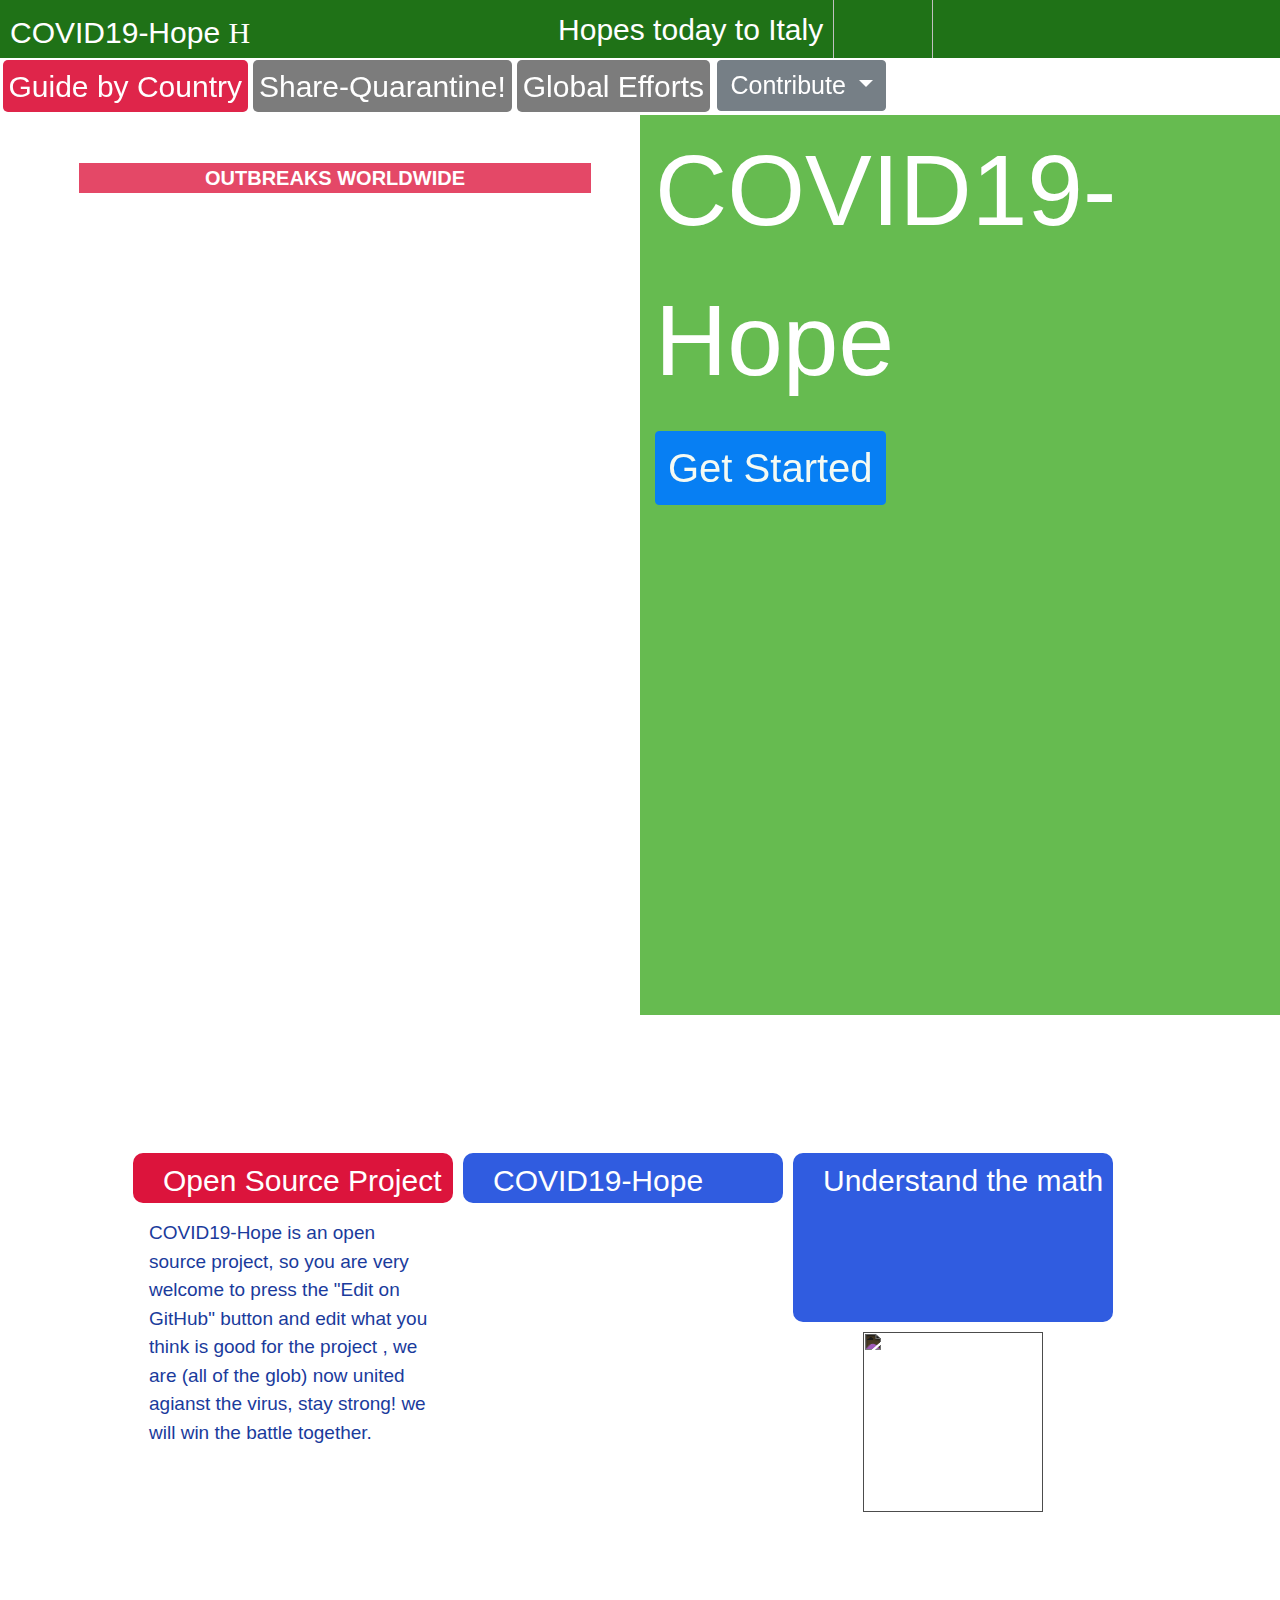
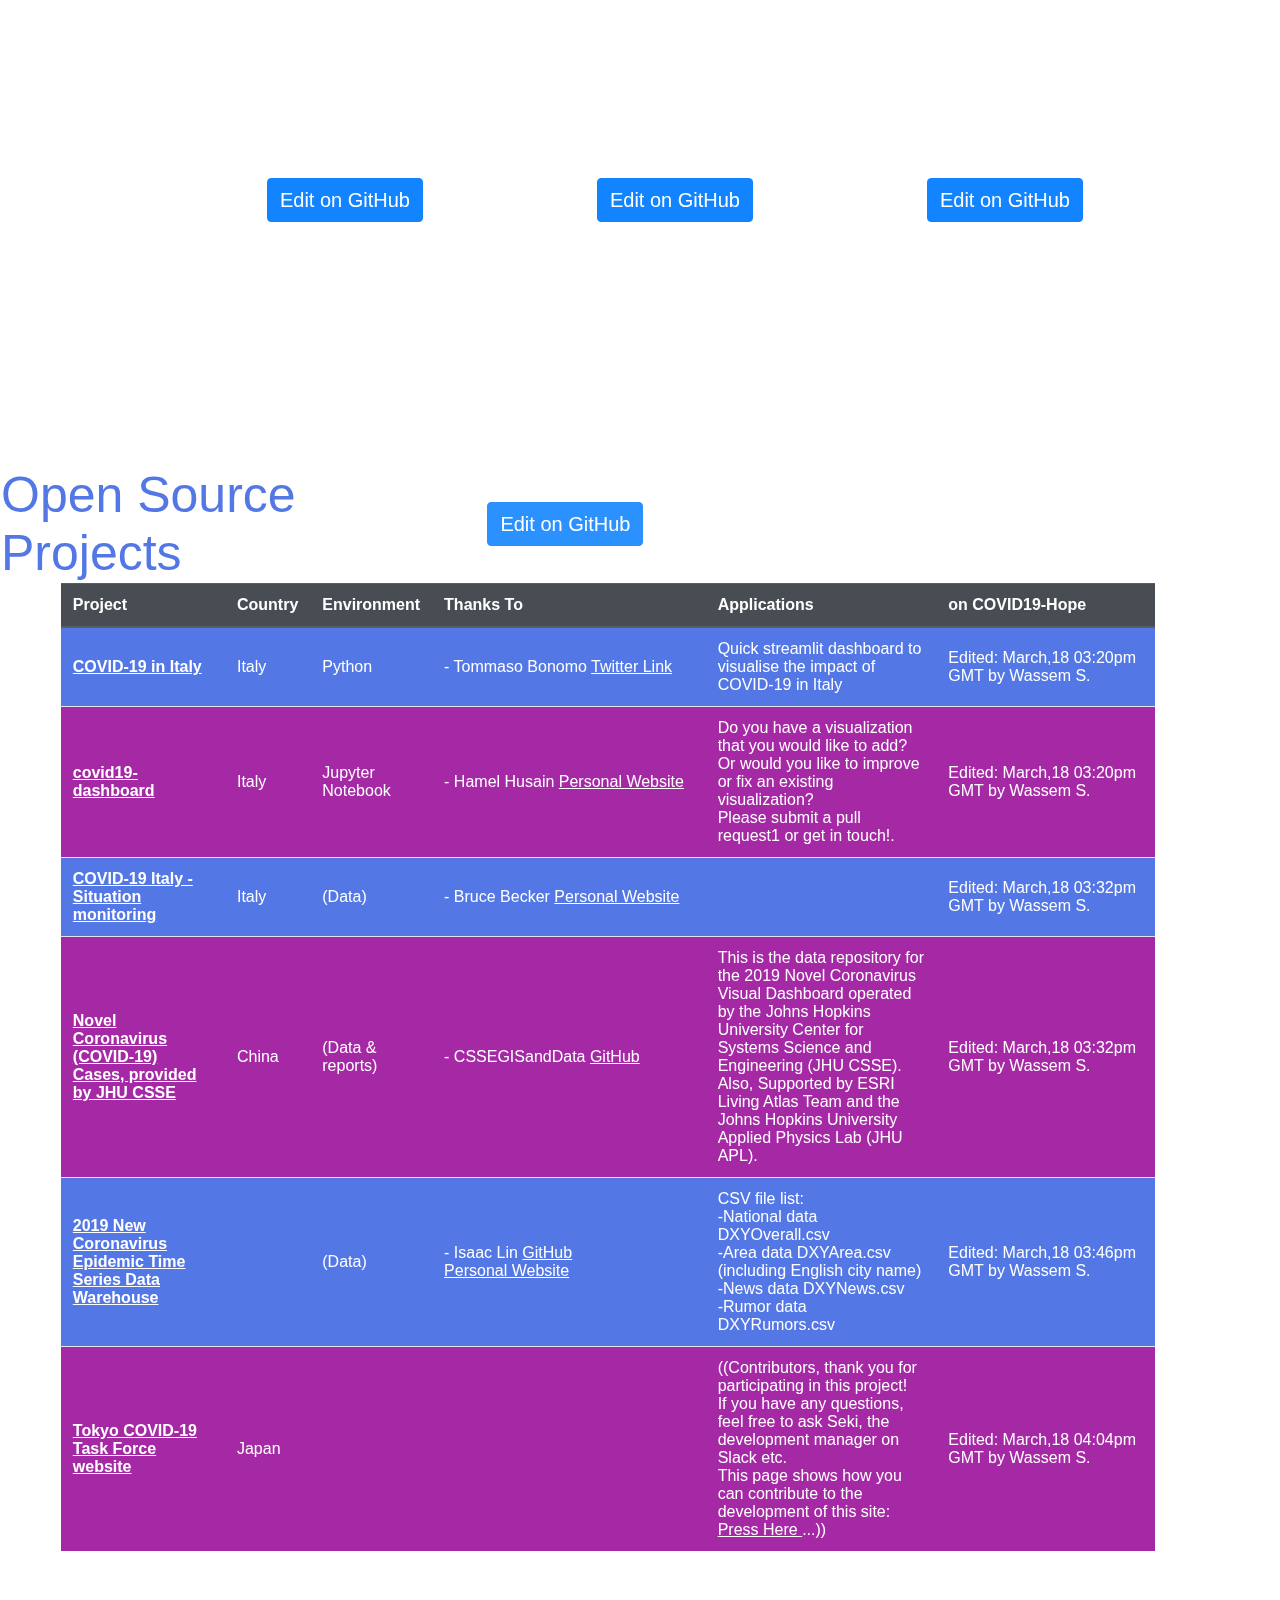
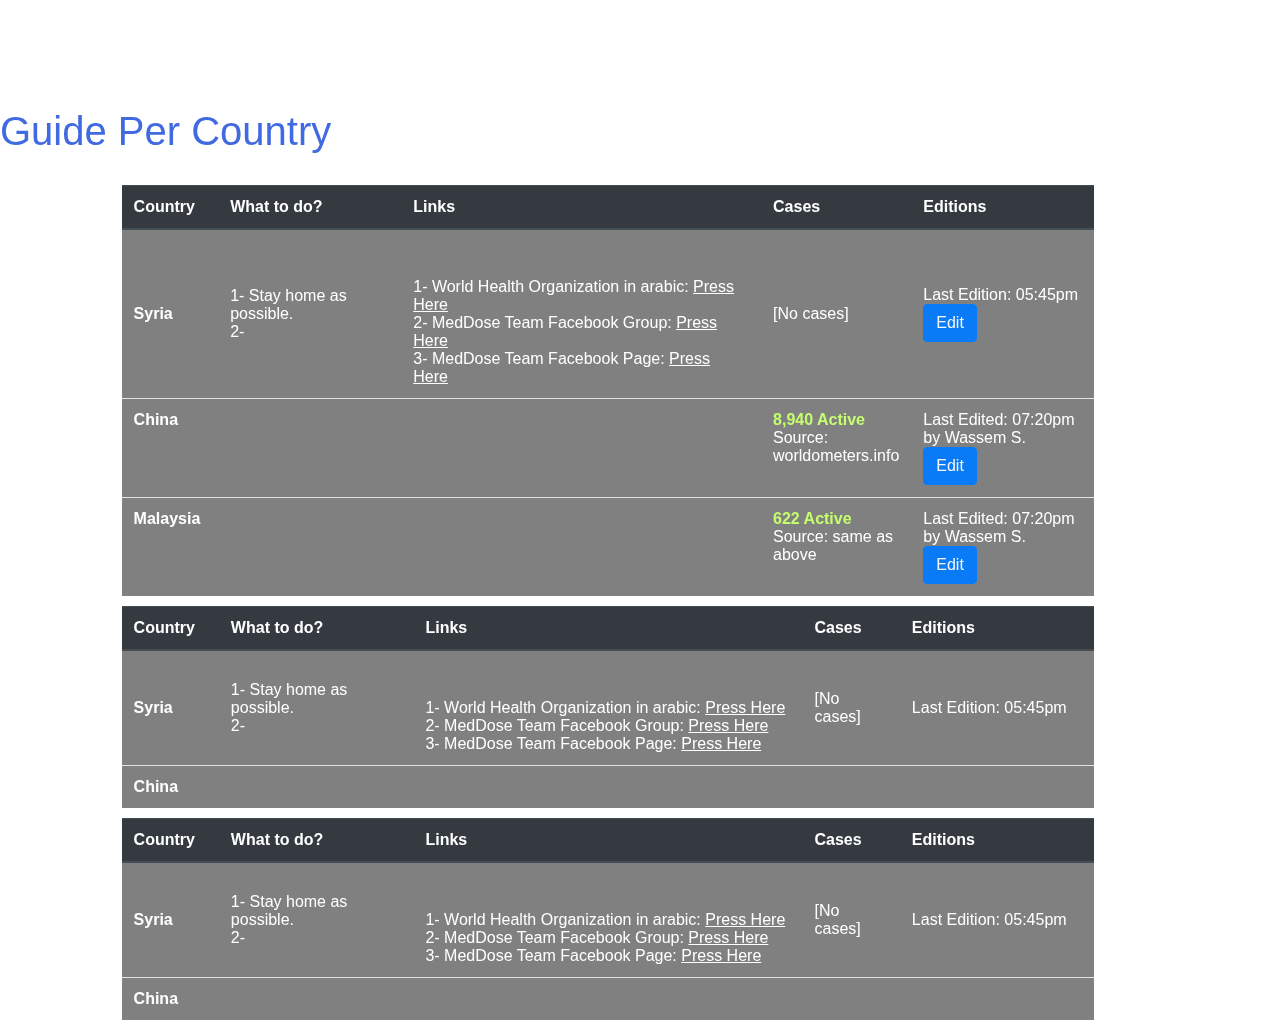
==== index.htm @ 485c4c43 "Add files via upload" ====
<link rel="stylesheet" href="./font/css/leCafeTech2.css">
<script src="https://ajax.googleapis.com/ajax/libs/jquery/1.12.4/jquery.min.js"></script>
<!-- Latest compiled and minified CSS -->
<link rel="stylesheet" href="https://stackpath.bootstrapcdn.com/bootstrap/4.3.1/css/bootstrap.min.css" integrity="sha384-ggOyR0iXCbMQv3Xipma34MD+dH/1fQ784/j6cY/iJTQUOhcWr7x9JvoRxT2MZw1T" crossorigin="anonymous">
<script src="https://code.jquery.com/jquery-3.3.1.slim.min.js" integrity="sha384-q8i/X+965DzO0rT7abK41JStQIAqVgRVzpbzo5smXKp4YfRvH+8abtTE1Pi6jizo" crossorigin="anonymous"></script>
<script src="https://cdnjs.cloudflare.com/ajax/libs/popper.js/1.14.7/umd/popper.min.js" integrity="sha384-UO2eT0CpHqdSJQ6hJty5KVphtPhzWj9WO1clHTMGa3JDZwrnQq4sF86dIHNDz0W1" crossorigin="anonymous"></script>
<script src="https://stackpath.bootstrapcdn.com/bootstrap/4.3.1/js/bootstrap.min.js" integrity="sha384-JjSmVgyd0p3pXB1rRibZUAYoIIy6OrQ6VrjIEaFf/nJGzIxFDsf4x0xIM+B07jRM" crossorigin="anonymous"></script>

<link rel="stylesheet" href="./style.css">

<body>
  <div id="navBar">
    <p id="headline">COVID19-Hope <span style="font-family: leCafeTech2;">H</span> </p>
    <span id="pray">Hopes today to Italy <img id="flag" src="./italy-flag.jpg" alt=""></span>
  </div>
  <div id="navBar2">
      <a href="#guide"><button class="hope-btn navbtn-logo" style="background-color:crimson">Guide by Country</button></a><!--
      <div class="dropdown" style="width:fit-content; margin: none; padding: none; float: left; margin-left: 5px; margin-top: 2px">
        <button style="margin: 0px" class="btn btn-important dropdown-toggle" type="button" id="dropdownMenuButton" data-toggle="dropdown" aria-haspopup="true" aria-expanded="false">
          Guide by Country
        </button>
        <div class="dropdown-menu" aria-labelledby="dropdownMenuButton">
          <a class="dropdown-item" href="#guide">Asia</a>
          <a class="dropdown-item" href="#europe">Europe</a>
          <a class="dropdown-item" href="#africa">Africa</a>
          <a class="dropdown-item" href="#">S. America</a>
          <a class="dropdown-item" href="#">N. America</a>
          <a class="dropdown-item" href="#">Australia</a>
        </div>
      </div>-->
      <template>
        <p id="logo1" style="font-family: leCafeTech2; font-size: 100px; margin-bottom: -20px">H</p>
      </template>
      <a href="#open-source-prjs"><button class="hope-btn navbtn-logo">
        Share-Quarantine!
      </button></a>
      <a href="#open-source-prjs"><button class="hope-btn navbtn-logo">
        Global Efforts
      </button></a><!--
      <div class="dropdown" style="width:fit-content; margin: none; padding: none; float:left; margin-left: 5px; margin-top: 2px">
        <button class="btn btn-secondary dropdown-toggle" type="button" id="dropdownMenuButton" data-toggle="dropdown" aria-haspopup="true" aria-expanded="false">
          Global Efforts
        </button>
        <div class="dropdown-menu" aria-labelledby="dropdownMenuButton">
          <a class="dropdown-item" href="#open-source-prjs">Open Source Projects</a>
          <a class="dropdown-item" href="#">Thanks!</a>
          <a class="dropdown-item" href="#">Hounor List of this project</a>
          <a class="dropdown-item" href="#">Tell us yours</a>
        </div>
      </div>-->
      
      <div class="dropdown" style="width:fit-content; margin: none; padding: none; float:left; margin-left: 5px; margin-top: 2px">
        <button class="btn btn-secondary dropdown-toggle navbtn-logo" type="button" id="dropdownMenuButton" data-toggle="dropdown" aria-haspopup="true" aria-expanded="false">
          Contribute
        </button>
        <div class="dropdown-menu" aria-labelledby="dropdownMenuButton">
          <a class="dropdown-item" href="#">Volunteering</a>
          <a class="dropdown-item" href="#">Send Your Story</a>
          <a class="dropdown-item" href="#">Get an Intrveiw</a>
          <a class="dropdown-item" href="#">Design Your Contribution!</a>
        </div>
      </div>
    </div>

  <div id="intro" style="overflow-y: hidden;" class="container">
    <div class="row" style="width: 100vw; margin: 0px; padding: 0px; min-height: 100vh">
      <div id="intro1" class="col-lg-6 col-12" style="overflow: hidden;">
        <br><br>
        <div id="outbreak">
          <p id="outbreak-header">OUTBREAKS WORLDWIDE</p>
          <div id="outbreak-body">
          </div>
        </div>
      </div>
      <div id="intro2" class="col-lg-6 col-12" style="position: relative; background-color: rgba(48, 163, 19, 0.74); height: 100vh">
        <p style="font-size: 100px;">COVID19-Hope</p>
        <a href="#mainTable"><button id="btn-get-started" class="btn btn-primary btn-get-started">Get Started</button></a>
      </div>
    </div>
  </div>

  <div style="min-height: 100vh; width: 100vw; padding-top: 1.2in; display: grid" id="mainTable">
        <div id="mn-row" class="row" style="width: 100vw; margin-left: 10vw; padding-top: 2vh; height: 90%">
          
          <div id="hope" style="margin: 5px" class="col col-lg-3 col-10">
            <div id="hope-header" style="background-color: crimson;">
              <span>Open Source Project</span>
            </div>
            <p class="hope-content">
              COVID19-Hope is an open source project, so you are very welcome to press the "Edit on GitHub" 
              button and edit what you think is good for the project
              , we are (all of the glob) now united agianst the virus, stay strong! we will win the battle together.
             </p>
            <a style="position: absolute; bottom: 10px; right: 30px" target="_blank" href="https://github.com/WaseemSSaeed/covid19-hope/blob/master/index.htm">
              <button class="btn btn-primary" style="font-size: 20px;">Edit on GitHub</button>
            </a>
          </div>
          
          <div id="hope" style="margin: 5px" class="col col-lg-3 col-10">
            <div id="hope-header">
              <span>COVID19-Hope</span>
            </div>
            <iframe class="hope-img" width="90%" height="180px" style="margin-left: 5%; margin-top: 10px" src="https://www.youtube.com/embed/mOV1aBVYKGA" frameborder="0"
            allow="accelerometer; autoplay; encrypted-media; gyroscope; picture-in-picture" allowfullscreen></iframe>
            <p class="hope-content" id="hc-about">
              <script src="./loads/content-about.js"></script>
            </p>
            <a style="position: absolute; bottom: 10px; right: 30px" target="_blank" href="https://github.com/WaseemSSaeed/covid19-hope/blob/master/loads/content-about.js">
              <button class="btn btn-primary" style="font-size: 20px;">Edit on GitHub</button>
            </a>
          </div>
          
          <div id="hope" style="margin: 5px; display: grid" class="col col-lg-3 col-10">
            <div id="hope-header">
              <span>Understand the math</span>
            </div>
            <img class="hope-img" src="./img/worldometers_graph.PNG" style="filter:invert(90%); height: 180px; margin: auto; margin-top: 10px" alt="">
            <p class="hope-content" style="padding-bottom: 50px;">
              <script src="./loads/hope-content-math.js"></script>
              </p>
            <a style="position: absolute; bottom: 10px; right: 30px" target="_blank" href="https://github.com/WaseemSSaeed/covid19-hope/blob/master/loads/hope-content-math.js">
              <button class="btn btn-primary" style="font-size: 20px;">Edit on GitHub</button>
            </a>
          </div>

        </div>
        <!--
        <div id="soon">
          <span style="line-height: 100px">COVID19-Hope&nbsp;&nbsp;<span style="font-family: leCafeTech2; display:inline">H</span></span>
          <span>going online within the next 48 hours</span>
        </div>-->
  </div>

  
  <div id="open-source-prjs" style="position: relative; margin-top: 0px; padding: 0px; padding-top: 150px; min-height: 100vh; display: grid; z-index: 1">
    <table>
      <tr>
        <td>
          <span style="font-size: 50px; color: royalblue; margin-bottom: -100px">Open Source Projects</span>
        </td>
        <td style="width: 60%;">
          <a style="float:left" href="https://github.com/WaseemSSaeed/covid19-hope/blob/master/index.htm">
            <button class="btn btn-primary" style="font-size: 20px;">Edit on GitHub</button>
          </a>
        </td>
      </tr>
    </table>

    <div id="tPrjs">
      <table id="prjs" class="table" style="width: 90%; margin: auto; background-color:grey; margin-top: 0px">
        <thead class="thead-dark">
          <tr>
            <th scope="col">Project</th>
            <th scope="col">Country</th>
            <th scope="col">Environment</th>
            <th scope="col">Thanks To</th>
            <th scope="col">Applications</th>
            <th scope="col">on COVID19-Hope</th>
          </tr>
        </thead>
        <tbody style="color: white; z-index: 10">
          <tr id="Tommaso-Bonomo" style="background-color: royalblue">
            <th scope="row" style="width: 15%; vertical-align: middle">
              <a href="https://github.com/tommasobonomo/covid19-italy" target="_blank">
                COVID-19 in Italy
              </a>
            </th>
            <td style="vertical-align: middle;">
              Italy
            </td>
            <td style="vertical-align: middle; width: 5%">
              Python
            </td>
            <td style="width: 25%; vertical-align:middle">
              - Tommaso Bonomo <a target="_blank" href="https://twitter.com/tommybonomo">Twitter Link</a><br>
            </td>
            <td style="vertical-align: middle;">Quick streamlit dashboard to visualise the impact of COVID-19 in Italy
            </td>
            <td style="vertical-align: middle; width: 20%">
              Edited: March,18 03:20pm GMT by Wassem S.
              <br>
            </td>
          </tr>
          <!--=====================================================================================-->
          <tr id="covid19-dashboard" style="background-color:rgb(156, 18, 156)">
            <th scope="row" style="width: 10%; vertical-align: middle">
              <a href="https://github.com/machine-learning-apps/covid19-dashboard" target="_blank">
                covid19-dashboard
              </a>
            </th>
            <td style="vertical-align: middle;">Italy</td>
            <td style="vertical-align: middle">
              Jupyter Notebook
            </td>
            <td style="vertical-align:middle">
              - Hamel Husain <a target="_blank" href="http://hamel.io/">Personal Website</a><br>
            </td>
            <td style="vertical-align: middle;">
              Do you have a visualization that you would like to add? Or would you like to improve or fix an existing visualization?
              <br>Please submit a pull request1 or get in touch!.
            </td>
            <td style="vertical-align: middle; width: 20%">
              Edited: March,18 03:20pm GMT by Wassem S.
              <br>
            </td>
          </tr>
          <!--=====================================================================================-->
          <tr id="covid19-dashboard" style="background-color:royalblue">
            <th scope="row" style="width: 10%; vertical-align: middle">
              <a href="https://github.com/pcm-dpc/COVID-19" target="_blank">
                COVID-19 Italy - Situation monitoring
              </a>
            </th>
            <td style="vertical-align: middle;">Italy</td>
            <td style="vertical-align: middle">
              (Data)
            </td>
            <td style="vertical-align:middle">
              - Bruce Becker <a target="_blank" href="https://brucellino.github.io/">Personal Website</a><br>
            </td>
            <td style="vertical-align: middle;">
              
            </td>
            <td style="vertical-align: middle; width: 20%">
              Edited: March,18 03:32pm GMT by Wassem S.
              <br>
            </td>
          </tr>
          <!--=====================================================================================-->
          <tr id="covid19-dashboard" style="background-color:rgb(156, 18, 156)">
            <th scope="row" style="width: 10%; vertical-align: middle">
              <a href="https://github.com/CSSEGISandData/COVID-19" target="_blank">
                Novel Coronavirus (COVID-19) Cases, provided by JHU CSSE
              </a>
            </th>
            <td style="vertical-align: middle;">
              China
            </td>
            <td style="vertical-align: middle">
              (Data & reports)
            </td>
            <td style="vertical-align:middle">
              - CSSEGISandData <a target="_blank" href="https://github.com/CSSEGISandData">GitHub</a><br>
            </td>
            <td style="vertical-align: middle;">
              This is the data repository for the 2019 Novel Coronavirus Visual Dashboard operated by the
              Johns Hopkins University Center for Systems Science and Engineering (JHU CSSE).
              <br>Also, Supported by ESRI Living Atlas Team and the Johns Hopkins University Applied Physics Lab (JHU APL).
            </td>
            <td style="vertical-align: middle; width: 20%">
              Edited: March,18 03:32pm GMT by Wassem S.
              <br>
            </td>
          </tr>

          <!--=====================================================================================-->
          <tr id="covid19-dashboard" style="background-color: royalblue">
            <th scope="row" style="width: 10%; vertical-align: middle">
              <a href="https://github.com/BlankerL/DXY-COVID-19-Data" target="_blank">
                2019 New Coronavirus Epidemic Time Series Data Warehouse
              </a>
            </th>
            <td style="vertical-align: middle;">
              
            </td>
            <td style="vertical-align: middle">
              (Data)
            </td>
            <td style="vertical-align:middle">
              - Isaac Lin <a target="_blank" href="https://github.com/BlankerL">GitHub</a><br>
              <a target="_blank" href="https://isaaclin.cn/">Personal Website</a>
            </td>
            <td style="vertical-align: middle;">
              CSV file list:<br>
              -National data DXYOverall.csv<br>
              -Area data DXYArea.csv (including English city name)<br>
              -News data DXYNews.csv<br>
              -Rumor data DXYRumors.csv<br>
            </td>
            <td style="vertical-align: middle; width: 20%">
              Edited: March,18 03:46pm GMT by Wassem S.
              <br>
            </td>
          </tr>

          <!--=====================================================================================-->
          <tr id="covid19-dashboard" style="background-color: rgb(156, 18, 156)">
            <th scope="row" style="width: 10%; vertical-align: middle">
              <a href="https://github.com/tokyo-metropolitan-gov/covid19/blob/development/README_EN.md" target="_blank">
                Tokyo COVID-19 Task Force website
              </a>
            </th>
            <td style="vertical-align: middle;">
              Japan
            </td>
            <td style="vertical-align: middle">
              
            </td>
            <td style="vertical-align:middle">
              
            </td>
            <td style="vertical-align: middle;">
              ((Contributors, thank you for participating in this project!
              <br>If you have any questions, feel free to ask Seki, the development manager on Slack etc.
              <br>This page shows how you can contribute to the development of this site: <a href="https://github.com/tokyo-metropolitan-gov/covid19/blob/development/.github/CONTRIBUTING_EN.md" target="_blank">
                Press Here
              </a>...))
            </td>
            <td style="vertical-align: middle; width: 20%">
              Edited: March,18 04:04pm GMT by Wassem S.
              <br>
            </td>
          </tr>
        </tbody>
      </table>
    </div>
    
  </div>

  <div id="guide" style="position: relative; margin-top: 0px; padding: 0px; padding-top: 150px; height: 100vh; display: grid; z-index: 1">
    <span style="font-size: 40px; color: royalblue">Guide Per Country</span><br>
    <div id="tGuide">
      <table id="asia" class="table" style="width: 80%; margin: auto; background-color:grey; margin-bottom: 10px">
        <thead class="thead-dark">
          <tr>
            <th scope="col">Country</th>
            <th scope="col">What to do?</th>
            <th scope="col">Links</th>
            <th scope="col">Cases</th>
            <th scope="col">Editions</th>
          </tr>
        </thead>
        <tbody style="color: white; z-index: 10">
          <tr id="syria">
            <th scope="row" style="width: 10%; vertical-align: middle">Syria</th>
            <td style="vertical-align: middle; width: 20%">
              1- Stay home as possible.<br>
              2- 
            </td>
            <td style="width: 40%;"><br><br>
              1- World Health Organization in arabic: <a target="_blank" href="https://www.who.int/ar">Press Here</a><br>
              2- MedDose Team Facebook Group: <a target="_blank" href="https://facebook.com/groups/206948352678186">Press Here</a><br>
              3- MedDose Team Facebook Page: <a target="_blank" href="https://facebook.com/medicine.pharma.dentist/">Press Here</a><br>
            </td>
            <td style="vertical-align: middle;">[No cases]</td>
            <td style="vertical-align: middle; width: 20%">
              Last Edition: 05:45pm
              <br>
              <a href="https://github.com/WaseemSSaeed/covid19-hope/blob/master/index.htm"><button class="btn btn-primary">Edit</button></a>
            </td>
          </tr>
          <tr id="china">
            <th scope="row">China</th>
            <td></td>
            <td></td>
            <td>
              <span style="font-weight: bold; color:rgb(196, 253, 109)"> 8,940	Active</span><br>
              Source: worldometers.info
            </td>
            <td>
              Last Edited: 07:20pm<br>
              by Wassem S.<br>
              <a href="https://github.com/WaseemSSaeed/covid19-hope/blob/master/index.htm"><button class="btn btn-primary">Edit</button></a>
            </td>
          </tr>
          <tr id="malaysia">
            <th scope="row">Malaysia</th>
            <td></td>
            <td></td>
            <td>
              <span style="font-weight: bold; color:rgb(196, 253, 109)"> 622	Active</span><br>
              Source: same as above
            </td>
            <td>
              Last Edited: 07:20pm<br>
              by Wassem S.<br>
              <a href="https://github.com/WaseemSSaeed/covid19-hope/blob/master/index.htm"><button class="btn btn-primary">Edit</button></a>
            </td>
          </tr>
        </tbody>
      </table>

      <table id="africa" class="table" style="width: 80%; margin: auto; margin-top: 0px; background-color:grey; margin-bottom: 10px">
        <thead class="thead-dark">
          <tr>
            <th scope="col">Country</th>
            <th scope="col">What to do?</th>
            <th scope="col">Links</th>
            <th scope="col">Cases</th>
            <th scope="col">Editions</th>
          </tr>
        </thead>
        <tbody style="color: white; z-index: 10">
          <tr>
            <th scope="row" style="width: 10%; vertical-align: middle">Syria</th>
            <td style="vertical-align: middle; width: 20%">
              1- Stay home as possible.<br>
              2- 
            </td>
            <td style="width: 40%;"><br><br>
              1- World Health Organization in arabic: <a target="_blank" href="https://www.who.int/ar">Press Here</a><br>
              2- MedDose Team Facebook Group: <a target="_blank" href="https://facebook.com/groups/206948352678186">Press Here</a><br>
              3- MedDose Team Facebook Page: <a target="_blank" href="https://facebook.com/medicine.pharma.dentist/">Press Here</a><br>
            </td>
            <td style="vertical-align: middle;">[No cases]</td>
            <td style="vertical-align: middle; width: 20%">Last Edition: 05:45pm</td>
          </tr>
          <tr>
            <th scope="row">China</th>
            <td></td>
            <td></td>
            <td></td>
            <td></td>
          </tr>
        </tbody>
      </table>

      <table id="europe" class="table" style="width: 80%; margin: auto; margin-top: 0px; background-color:grey">
        <thead class="thead-dark">
          <tr>
            <th scope="col">Country</th>
            <th scope="col">What to do?</th>
            <th scope="col">Links</th>
            <th scope="col">Cases</th>
            <th scope="col">Editions</th>
          </tr>
        </thead>
        <tbody style="color: white; z-index: 10">
          <tr>
            <th scope="row" style="width: 10%; vertical-align: middle">Syria</th>
            <td style="vertical-align: middle; width: 20%">
              1- Stay home as possible.<br>
              2- 
            </td>
            <td style="width: 40%;"><br><br>
              1- World Health Organization in arabic: <a target="_blank" href="https://www.who.int/ar">Press Here</a><br>
              2- MedDose Team Facebook Group: <a target="_blank" href="https://facebook.com/groups/206948352678186">Press Here</a><br>
              3- MedDose Team Facebook Page: <a target="_blank" href="https://facebook.com/medicine.pharma.dentist/">Press Here</a><br>
            </td>
            <td style="vertical-align: middle;">[No cases]</td>
            <td style="vertical-align: middle; width: 20%">Last Edition: 05:45pm</td>
          </tr>
          <tr>
            <th scope="row">China</th>
            <td></td>
            <td></td>
            <td></td>
            <td></td>
          </tr>
        </tbody>
      </table>
    </div>
    
  </div>
</body>

<script src="https://ajax.googleapis.com/ajax/libs/jquery/3.4.1/jquery.min.js"></script>
<script src="./loads/news/newsData.js"></script>
<script>
  var i = 0;
  while(i != nData.length){
    document.getElementById('outbreak-body').innerHTML += '\
                          <a style="text-decoration: unset" target="_blank" href="'+nData[i][3]+'">\
                          <div class="update" id="update">\
                            <p id="uph'+i+'" class="up-headline">' + nData[i][0] + ' - '+ nData[i][1] + '</p>\
                            <p class="up-content">' + nData[i][2] + '</p>\
                          </div></a>\
                          ';
    if(nData[i][4] == 'star'){
      id = "uph"+i;
      document.getElementById(id).style.backgroundColor = "crimson";
    }
    if(nData[i][4] == 'edu'){
      id = "uph"+i;
      document.getElementById(id).style.backgroundColor = "royalblue";
    }
    i++;
  }
</script>
<script>
  var s = 1;
  var ref = 1;
  setInterval(function(){
      document.getElementById("outbreak-body").scrollBy(0, s, {behavior: 'smooth'});
      if($('#outbreak-body').scrollTop() > $('#outbreak').height()+50) {
        setTimeout(function(){
            document.getElementById("outbreak-body").scrollTo(0, 0, {behavior: 'smooth'});
        },1000);
      }
  },60);
  $('.update').mouseover(function(){
    s = 0;
  });
  $('.update').mouseleave(function(){
    s = ref;
  });
  var isMobile = false; //initiate as false
  // device detection
  if(/(android|bb\d+|meego).+mobile|avantgo|bada\/|blackberry|blazer|compal|elaine|fennec|hiptop|iemobile|ip(hone|od)|ipad|iris|kindle|Android|Silk|lge |maemo|midp|mmp|netfront|opera m(ob|in)i|palm( os)?|phone|p(ixi|re)\/|plucker|pocket|psp|series(4|6)0|symbian|treo|up\.(browser|link)|vodafone|wap|windows (ce|phone)|xda|xiino/i.test(navigator.userAgent) 
      || /1207|6310|6590|3gso|4thp|50[1-6]i|770s|802s|a wa|abac|ac(er|oo|s\-)|ai(ko|rn)|al(av|ca|co)|amoi|an(ex|ny|yw)|aptu|ar(ch|go)|as(te|us)|attw|au(di|\-m|r |s )|avan|be(ck|ll|nq)|bi(lb|rd)|bl(ac|az)|br(e|v)w|bumb|bw\-(n|u)|c55\/|capi|ccwa|cdm\-|cell|chtm|cldc|cmd\-|co(mp|nd)|craw|da(it|ll|ng)|dbte|dc\-s|devi|dica|dmob|do(c|p)o|ds(12|\-d)|el(49|ai)|em(l2|ul)|er(ic|k0)|esl8|ez([4-7]0|os|wa|ze)|fetc|fly(\-|_)|g1 u|g560|gene|gf\-5|g\-mo|go(\.w|od)|gr(ad|un)|haie|hcit|hd\-(m|p|t)|hei\-|hi(pt|ta)|hp( i|ip)|hs\-c|ht(c(\-| |_|a|g|p|s|t)|tp)|hu(aw|tc)|i\-(20|go|ma)|i230|iac( |\-|\/)|ibro|idea|ig01|ikom|im1k|inno|ipaq|iris|ja(t|v)a|jbro|jemu|jigs|kddi|keji|kgt( |\/)|klon|kpt |kwc\-|kyo(c|k)|le(no|xi)|lg( g|\/(k|l|u)|50|54|\-[a-w])|libw|lynx|m1\-w|m3ga|m50\/|ma(te|ui|xo)|mc(01|21|ca)|m\-cr|me(rc|ri)|mi(o8|oa|ts)|mmef|mo(01|02|bi|de|do|t(\-| |o|v)|zz)|mt(50|p1|v )|mwbp|mywa|n10[0-2]|n20[2-3]|n30(0|2)|n50(0|2|5)|n7(0(0|1)|10)|ne((c|m)\-|on|tf|wf|wg|wt)|nok(6|i)|nzph|o2im|op(ti|wv)|oran|owg1|p800|pan(a|d|t)|pdxg|pg(13|\-([1-8]|c))|phil|pire|pl(ay|uc)|pn\-2|po(ck|rt|se)|prox|psio|pt\-g|qa\-a|qc(07|12|21|32|60|\-[2-7]|i\-)|qtek|r380|r600|raks|rim9|ro(ve|zo)|s55\/|sa(ge|ma|mm|ms|ny|va)|sc(01|h\-|oo|p\-)|sdk\/|se(c(\-|0|1)|47|mc|nd|ri)|sgh\-|shar|sie(\-|m)|sk\-0|sl(45|id)|sm(al|ar|b3|it|t5)|so(ft|ny)|sp(01|h\-|v\-|v )|sy(01|mb)|t2(18|50)|t6(00|10|18)|ta(gt|lk)|tcl\-|tdg\-|tel(i|m)|tim\-|t\-mo|to(pl|sh)|ts(70|m\-|m3|m5)|tx\-9|up(\.b|g1|si)|utst|v400|v750|veri|vi(rg|te)|vk(40|5[0-3]|\-v)|vm40|voda|vulc|vx(52|53|60|61|70|80|81|83|85|98)|w3c(\-| )|webc|whit|wi(g |nc|nw)|wmlb|wonu|x700|yas\-|your|zeto|zte\-/i.test(navigator.userAgent.substr(0,4))) { 
      isMobile = true;
      s = 5;
      ref = 5;

      var x = document.getElementsByTagName("button");
      var i;
      for (i = 0; i < x.length; i++) {
        x[i].style.fontSize = "30px";
      }

      var newsUpdate = document.getElementById("outbreak");
      newsUpdate.id  = "outbreak";
      document.getElementById("intro2").appendChild(newsUpdate); 
      document.getElementById("outbreak").style.height = "60%";
      document.getElementById("outbreak").style.marginTop = "30px";
      document.getElementById("outbreak").style.marginLeft = "10%";
      document.getElementById("btn-get-started").style.fontSize = "50px";
      
      document.getElementById('outbreak-body').classList += 'mob';
      document.getElementById("outbreak-header").style.fontSize = "30px";

      document.getElementById("prjs").style.fontSize = "30px";
      document.getElementById("tPrjs").style.overflowX = "scroll";
      document.getElementById("tPrjs").style.padding = "20px";
      
      document.getElementById('open-source-prjs').style.paddingTop = '300px';
      document.getElementById('guide').style.paddingTop = '300px';

      document.getElementById("asia").style.fontSize = "30px";
      document.getElementById("africa").style.fontSize = "30px";
      document.getElementById("europe").style.fontSize = "30px";

      document.getElementById("tGuide").style.overflowX = "scroll";
      document.getElementById("tGuide").style.padding = "20px";


      document.getElementById("intro1").style.height = "30vh";
      document.getElementById("intro2").style.height = "70vh";
      document.getElementById("intro1").style.backgroundPositionY = "unset";
      document.getElementById("intro1").style.backgroundPositionX = "unset";
      document.getElementById("intro1").style.backgroundSize = "cover";

      var x = document.getElementsByClassName("navbtn-logo");
      var i;
      for (i = 0; i < x.length; i++) {
        x[i].style.height = "fit-content";
        x[i].style.fontSize = "30px";
        x[i].style.margin = "1%";
        x[i].innerHTML = '<p id="logo1" style="font-family: leCafeTech2; font-size: 120px; margin-bottom: -20px">H</p>' + x[i].innerHTML;
      }

      var x = document.getElementsByClassName("up-content");
      var i;
      for (i = 0; i < x.length; i++) {
        x[i].style.fontSize = "30px";
      }

      document.getElementById('outbreak').style.width = "70%";
      var x = document.getElementsByClassName("update");
      var i;
      for (i = 0; i < x.length; i++) {
        x[i].style.marginTop = "30px";
      }
      var x = document.getElementsByClassName("up-headline");
      var i;
      for (i = 0; i < x.length; i++) {
        x[i].style.fontSize = "30px";
      }
      var x = document.getElementsByClassName("hope-content");
      var i;
      for (i = 0; i < x.length; i++) {
        x[i].style.fontSize = "35px";
      }
      var x = document.getElementsByClassName("hope-img");
      var i;
      for (i = 0; i < x.length; i++) {
        x[i].style.height = "300px";
      }
  }
$(document).ready(function(){
  // Add smooth scrolling to all links
  $("a").on('click', function(event) {
    // Make sure this.hash has a value before overriding default behavior
    if (this.hash !== "") {
      // Prevent default anchor click behavior
      event.preventDefault();
      // Store hash
      var hash = this.hash;
      // Using jQuery's animate() method to add smooth page scroll
      // The optional number (800) specifies the number of milliseconds it takes to scroll to the specified area
      $('html, body').animate({
        scrollTop: $(hash).offset().top
      }, 900, function(){
        // Add hash (#) to URL when done scrolling (default click behavior)
        window.location.hash = hash;
      });
    } // End if
  });
});
</script>
---- style.css ----
body{
    margin: 0px;
    padding: 0px;
    width: 100vw;
    overflow-x: hidden;
    background-color: gray;
    background-color: rgb(82, 81, 81);
    background-color: rgb(218, 19, 59);
    background-color: rgb(40, 64, 136);
    background-color: white;
    z-index: 1;
    padding-right: 5%;
    scrollbar-base-color: teal;
}
#intro{
    min-height: 100vh;
    margin-bottom: 100px;
    width: 100vw;
    padding: 0px;
    margin: 0px;
    margin-left: 0px;
    padding-top: 1.2in;
    color: white;
    overflow: hidden;

}
#intro1{
    background: url(./img/people-taking-picture-of-a-painting-of-mona-lisa-with-face-3957980.jpg);
    background-size: auto 130%;
    background-position-y: -150px;
    background-position-x: -100px;
}
td{
    vertical-align: middle;
}
button{
    cursor: pointer;
    filter: opacity(93%);
}
button:hover{
    filter: opacity(100%);
}
a{
    color: white;
    text-decoration: underline;
}

.btn-get-started{
    font-size: 40px;
    
}
.dropdown-menu a{
    text-decoration: none;
}
#navBar, #navBar2{
    position: fixed;
    z-index: 2;
    height: 0.6in;
    background-color: rgb(31, 114, 23);
    width: 109vw;
    margin: 0px;
    display: grid;
    grid-template-columns: 40% 40% 20%;
    overflow-y: hidden;
}
#navBar2{
    top: 0.6in;
    display: block;
    background-color: rgba(255, 255, 255, 0.842);
    overflow-y: unset;
    z-index: 2;
}
.hope-btn{
    outline: none;
    border: none;
    height: 90%;
    background-color: rgb(114, 114, 114);
    border-radius: 5px;
    color: white;
    margin: 2.5px;
    color: white;
    font-size: 30px;
    cursor: pointer;
    float: left;
}
#headline{
    display: inline-block;
    font-size: 30px;
    font-family: sans-serif;
    color: white;
    margin-top: 10px;
    margin-left: 10px;
}
#navBar #vision{
    position: absolute;
    right: 0px;
    font-size: 30px;
    font-family: sans-serif;
    color: white;
}
#mainTable{
    width: 100vw;
    height: fit-content;
    background: transparent;
    display: grid;
    overflow-x: hidden;
    z-index: 0;
}
#flag{
    height: 200px;
    width: 100px;
    top: 0px;
    margin-top: -30px;
    padding-top: 0px;
    margin-left: 10px;
}
#pray{
    font-size: 30px;
    color: white;
    grid-column-start: 2;
    margin-top: 5px;
    line-height: 50px;
    display: inline-flex;
}
.btn-important{
    background-color: crimson;
    color: white;
}
.btn-important:hover{
    color: white;
}
/*================================================================================================*/
#topBar{
    width: 109vw;
    height: fit-content;
    padding: 10px;
    text-align: center;
    background-color: rgba(220, 20, 60, 0.229);
}
#topBar p{
    font-family: 'Segoe UI', Tahoma, Geneva, Verdana, sans-serif;
    font-size: 30px;
    color: white;
}

.dropdown-item:hover{
    background-color: crimson;
    color: white;
  }
.dropdown-item{
    color: white;
    font-size: 20px;
    font-size: 25px;
}
.dropdown-menu{
    background-color: rgba(128, 128, 128, 0.944);
    color: white;
    border-radius: unset;
}
@keyframes anmMenu{
    0%{
        height: 0px;
    }
    50%{
        height: 50px;
    }
    75%{
        height: 100px;
    }
    90%{
        height: 300px;
    }
    100%{
        height: fit-content;
    }
}
.dropdown-toggle{
    font-size: 25px;
}
/*================================================================================================*/

#hope{
    padding: 0px;
    background-color: rgba(255, 255, 255, 0.815);
    border-bottom-right-radius: 50px;
    border-top-left-radius: 50px;
    /*animation: anmHope 1s alternate infinite;*/
}
@keyframes anmHope{
    0%{
        border-bottom-right-radius: 50px;
        border-top-left-radius: 50px;
    }
    100%{
        border-bottom-right-radius: 10px;
        border-top-left-radius: 10px;
    }
}
.container{
    min-width: 100vw;
    padding: 0px;
    margin: 0px;
    background-color: transparent;
}

#hope-header{
    margin-top: 0px;
    background-color: rgb(48, 92, 224);
    width: 100%;
    border-radius: 10px;
    color: white;
    font-size: 30px;
    font-family: 'Segoe UI', Tahoma, Geneva, Verdana, sans-serif;
    padding-left: 30px;
    display: grid;
    cursor: pointer;
    transform-origin: -40% -50%;
}
#hope:hover #hope-header{
    border-radius: 20px;
    animation: anmHope2 0.5s alternate infinite;
    animation-timing-function: cubic-bezier(0.55, 0.085, 0.68, 0.53);
    transition: 0.5s;
}
@keyframes anmHope2{
    0%{
        transform: rotateZ(-10deg);
    }
    100%{
        transform: rotateZ(0deg);
    }
}
#hope-header span{
    margin: auto;
    margin-left: 0px;
    margin-top: 5px;
}
.hope-content{
    width: 100%;
    color: rgb(26, 59, 156);
    padding: 5%;
    font-size: 19px;
}
#soon{
    width: 100vw;
    margin-top: -30vh;
}
#soon span{
    font-size: 60px;
    color: white;
    display: inline-block;
    width: 100%;
    text-align: center;
    margin-top: 250px;
    color: white;
}
#soon span:nth-child(2){
    margin-top: 10px;
}

#countries{
    width: 50%;
}
#countries .btn{
    font-size: 25px;
    width: 100%;
    margin-bottom: 10px;
}

#guide{
    padding-top: 300px;
    display: block;
}
/*============================================================*/
#open-source-prjs{
    filter: opacity(90%);
}
/*88888888888888888888888888888888888888888888888888888888888*/
#outbreak{
    width: 80%;
    height: 65%;
    margin-left: 10%;
    position: absolute;
}
#outbreak-header{
    background-color: rgba(220, 20, 60, 0.781);
    color: white;
    width: 100%;
    margin: 0px;
    text-align: center;
    font-size: 20px;
    font-weight: bold;
}
*::-webkit-scrollbar{
    background-color: rgba(0, 128, 128, 0.541);
    border-radius: 5px;
  }
*::-webkit-scrollbar-thumb{
    background-color: rgb(236, 236, 236);
    border-radius: 5px;
}
.mob::-webkit-scrollbar{
    background-color: rgba(0, 128, 128, 0.541);
    border-radius: 5px;
    width: 50px;
}
#outbreak-body{
    overflow-y: scroll;
    height: 100%;
    /*animation: anmUp 20s linear infinite;*/
    /*overflow-y: scroll;*/
    scrollbar-color: royalblue black;
}
.up-content{
    margin: 0px;
    margin-top: -20px;
    padding: 20px;
    z-index: 0;
    font-size: 20px;
}
#update{
    background-color: rgba(76, 0, 130, 0.76);
    background-color: rgba(255, 255, 255, 0.667);
    color: black;
    min-height: 100px;
    width: 100%;
    margin-top: 4px;
}
#update:hover{
    background-color: rgba(255, 255, 255, 0.7);
}
#update:hover .up-headline{
    padding-left: 40%;
    transition: 1s;
}
@keyframes anmUp{
    100%{
        margin-top: -130%;
    }
    0%{
        margin-top: 100%;
    }
}
.up-headline{
    width: 100%;
    font-size: 20px;
    background-color: gray;
    color: white;
    padding-left: 10px;
    transition: 1s;
}
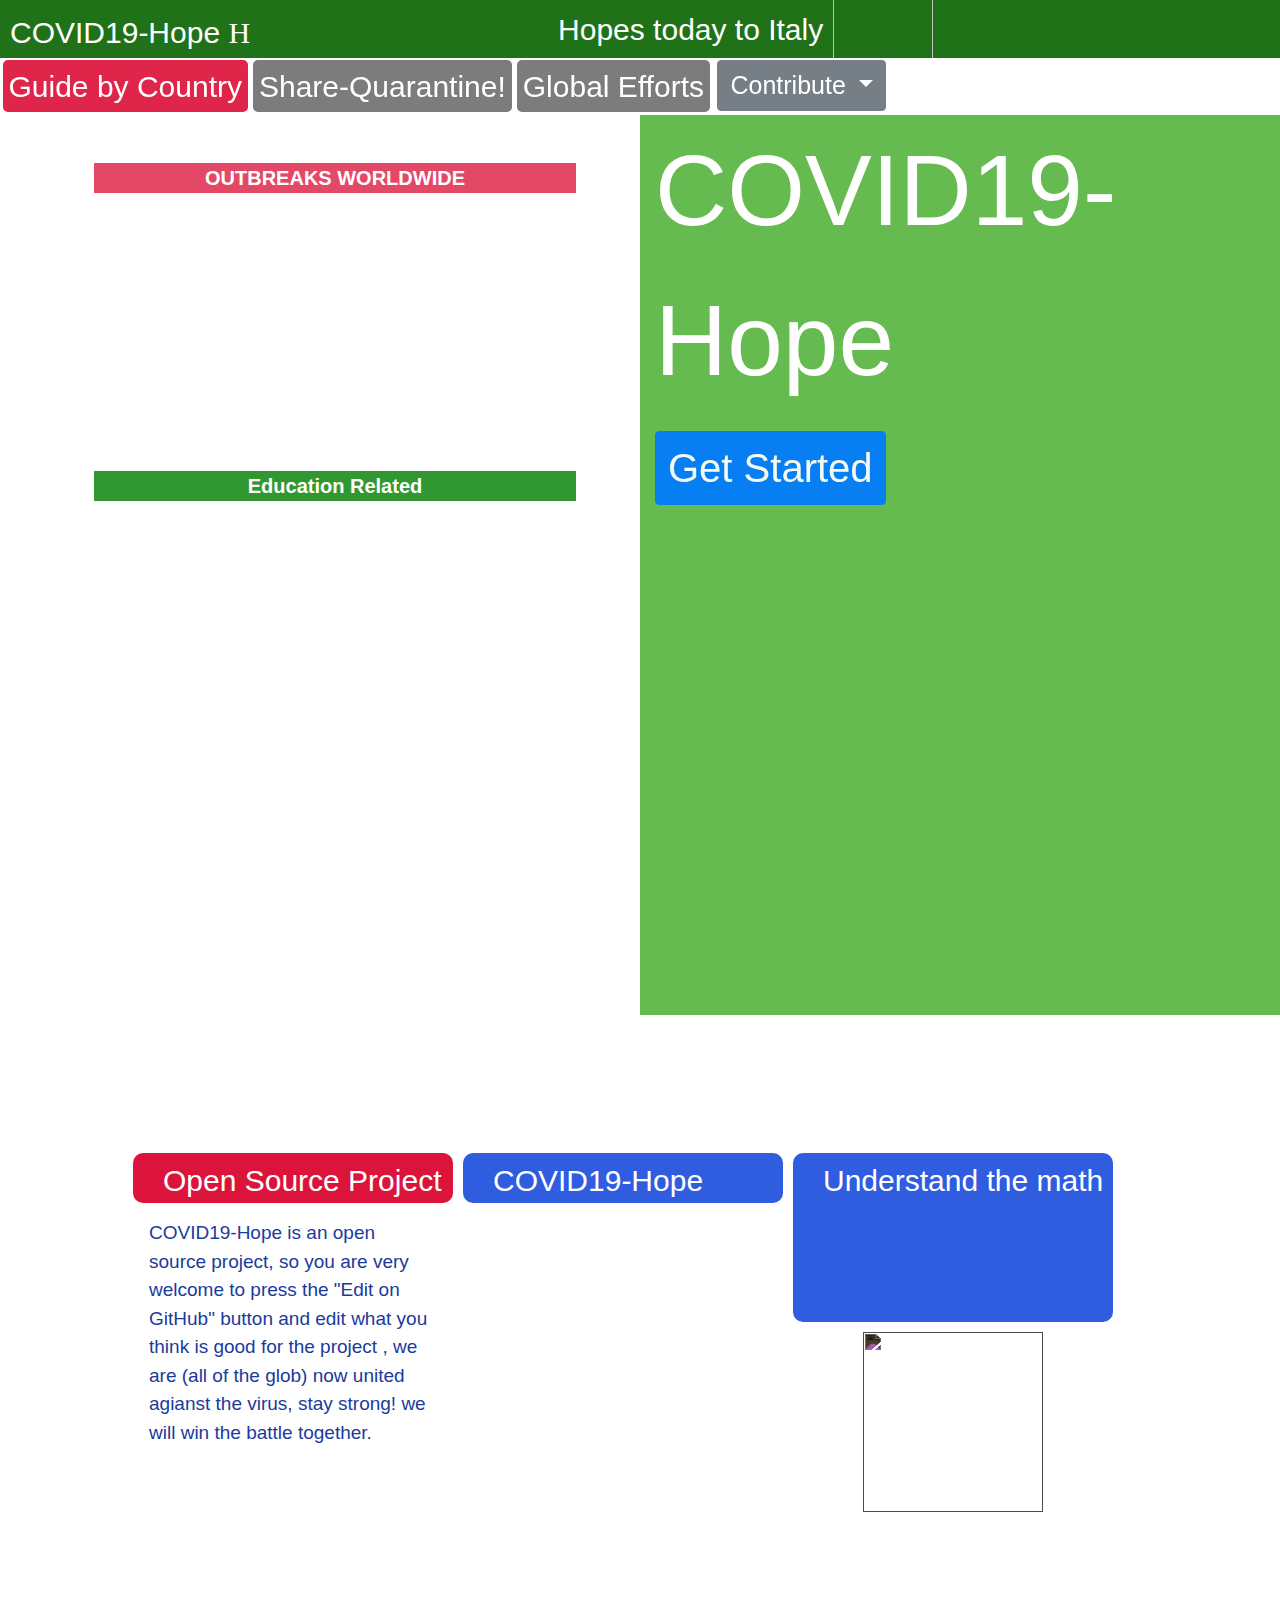
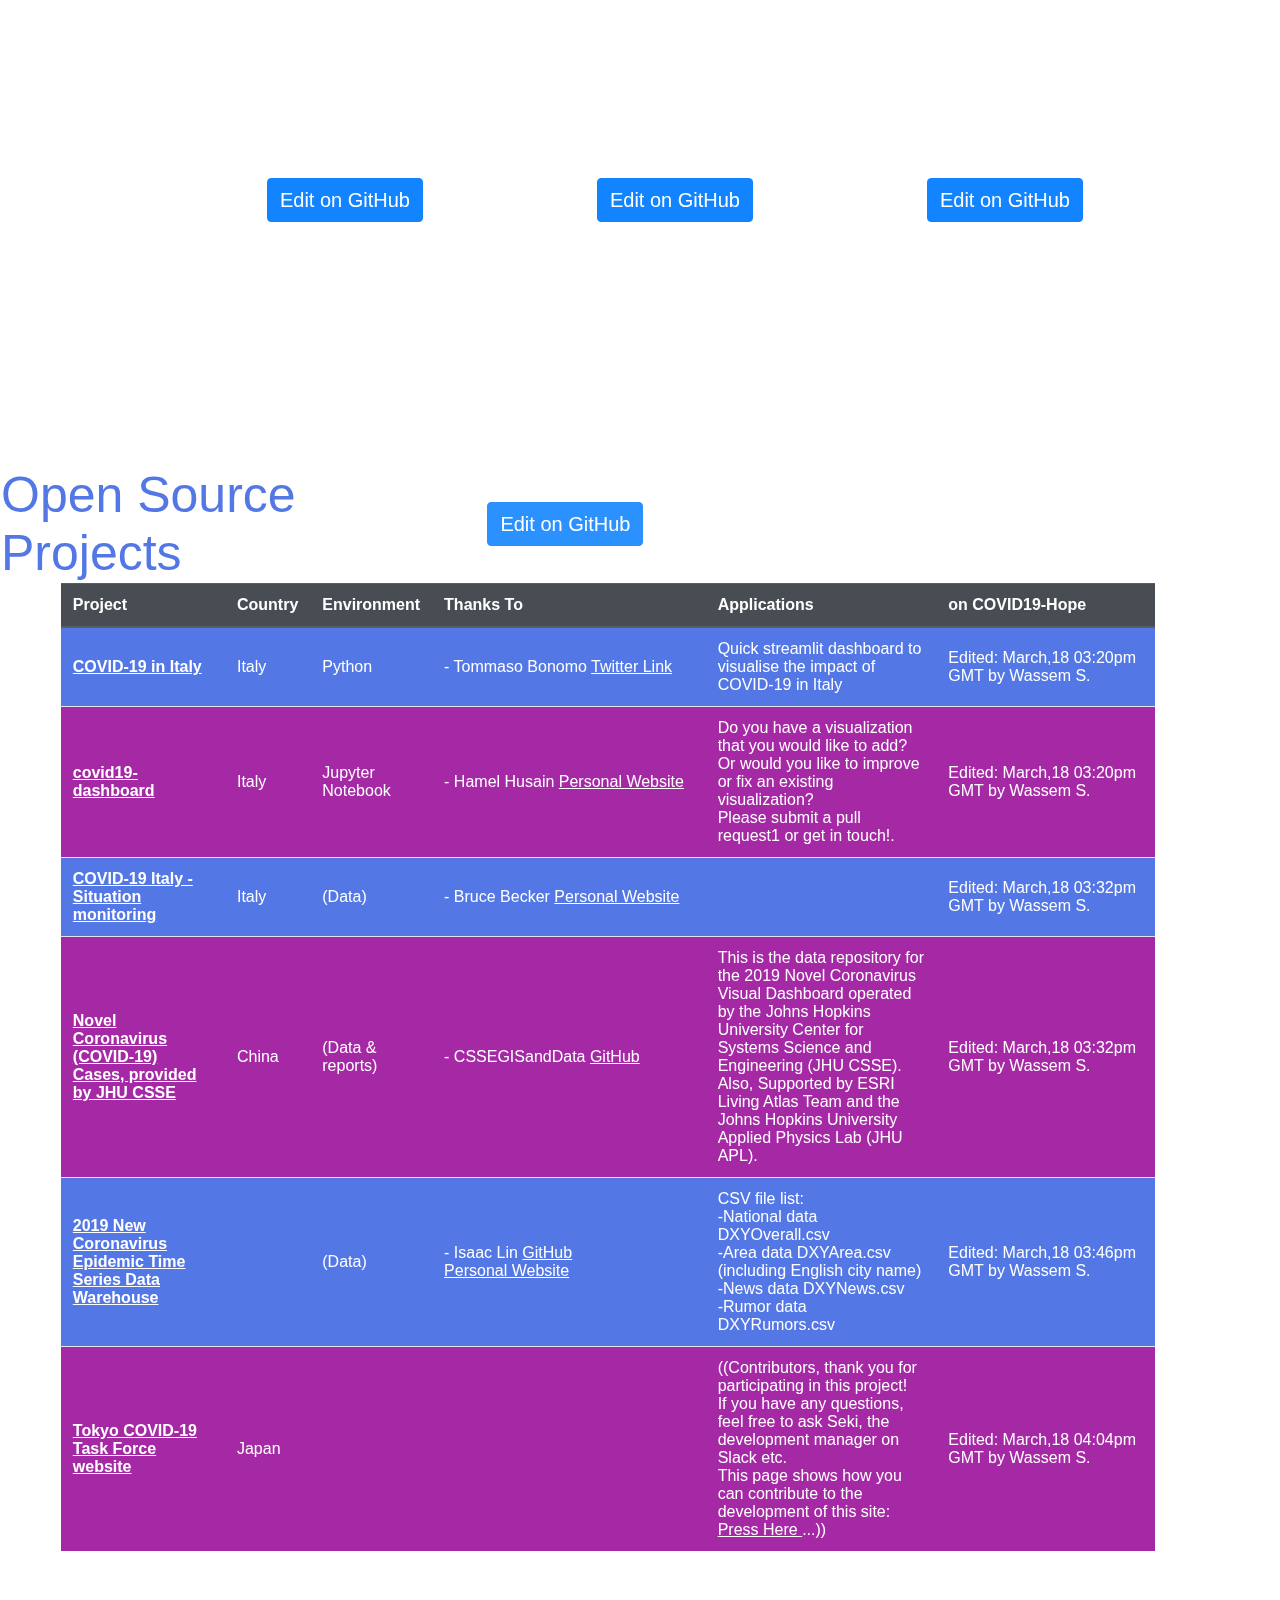
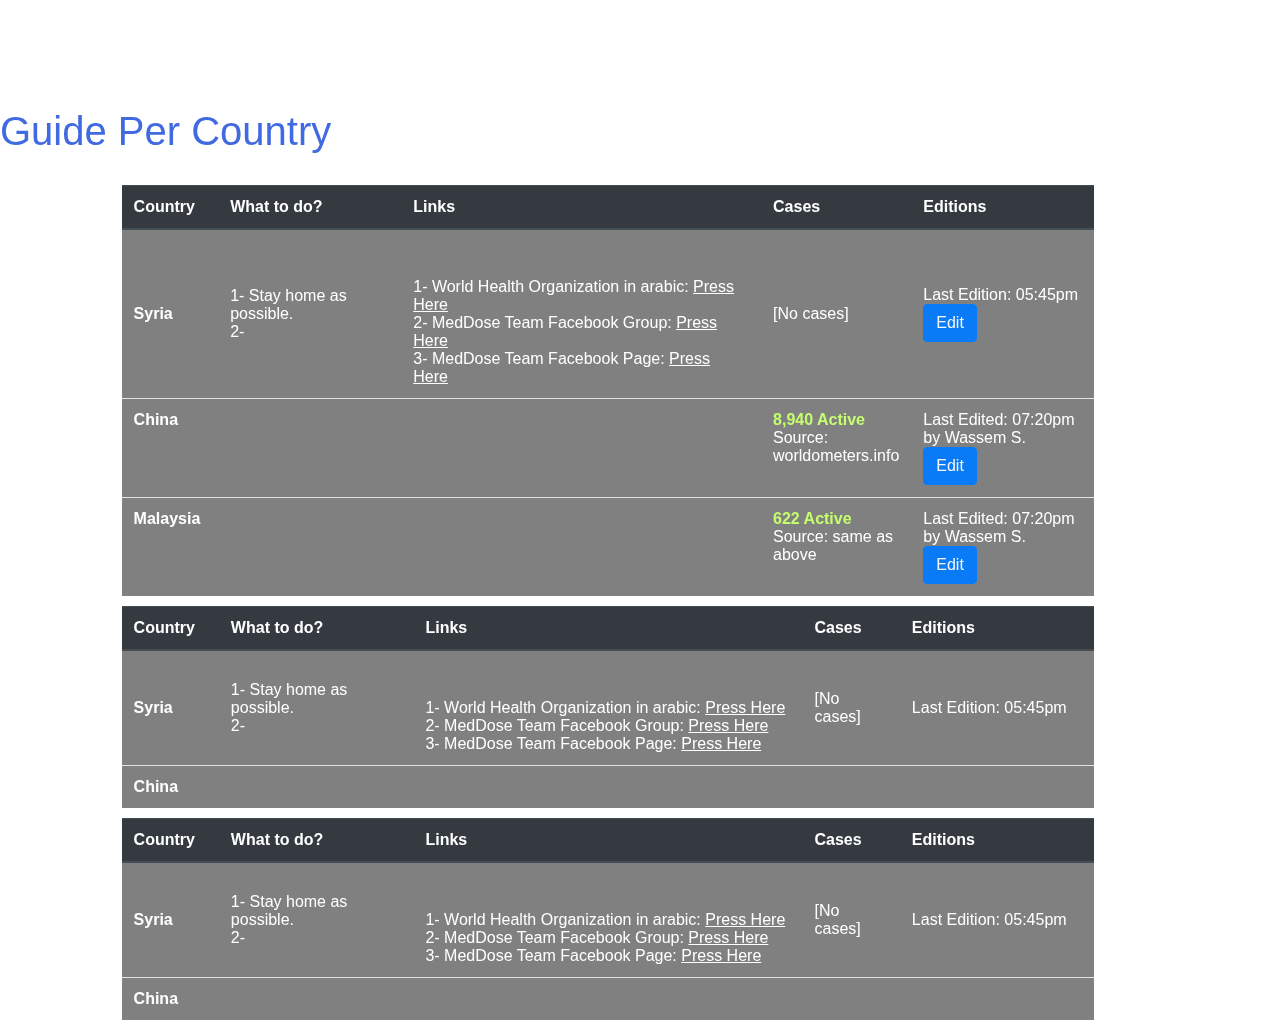
==== commit f7fb0232: "Update index.htm" ====
--- a/index.htm
+++ b/index.htm
@@ -66,10 +66,17 @@
     <div class="row" style="width: 100vw; margin: 0px; padding: 0px; min-height: 100vh">
       <div id="intro1" class="col-lg-6 col-12" style="overflow: hidden;">
         <br><br>
-        <div id="outbreak">
-          <p id="outbreak-header">OUTBREAKS WORLDWIDE</p>
-          <div id="outbreak-body">
-          </div>
+        <div id="outbreak" class="row">
+            <div class="outb-cont col-lg-12 col-6" style="height: 45%;">
+              <p id="outbreak-header" class="outbreak-header">OUTBREAKS WORLDWIDE</p>
+              <div id="outbreak-body">
+              </div>
+            </div>
+            <div class="outb-cont col-lg-12 col-6" id="out-edu" style="height: 45%; margin-top: 30px">
+              <p id="outbreak-header" class="outbreak-header" style="background-color: rgba(0, 128, 0, 0.808);">Education Related</p>
+              <div id="outbreak-body-edu">
+              </div>
+            </div>
         </div>
       </div>
       <div id="intro2" class="col-lg-6 col-12" style="position: relative; background-color: rgba(48, 163, 19, 0.74); height: 100vh">
@@ -476,23 +483,59 @@
     }
     i++;
   }
+
+  var i = 0;
+  while(i != nData.length){
+    document.getElementById('outbreak-body-edu').innerHTML += '\
+                          <a style="text-decoration: unset" target="_blank" href="'+nData[i][3]+'">\
+                          <div class="update-edu" id="update-edu">\
+                            <p id="uphedu'+i+'" class="up-headline">' + nData[i][0] + ' - '+ nData[i][1] + '</p>\
+                            <p class="up-content">' + nData[i][2] + '</p>\
+                          </div></a>\
+                          ';
+    if(nData[i][4] == 'star'){
+      id = "uphedu"+i;
+      document.getElementById(id).style.backgroundColor = "crimson";
+    }
+    if(nData[i][4] == 'edu'){
+      id = "uphedu"+i;
+      document.getElementById(id).style.backgroundColor = "royalblue";
+    }
+    i++;
+  }
 </script>
 <script>
   var s = 1;
+  var sedu = 1;
   var ref = 1;
+  var posEdu = 0;
+  var fr = 300;
   setInterval(function(){
-      document.getElementById("outbreak-body").scrollBy(0, s, {behavior: 'smooth'});
-      if($('#outbreak-body').scrollTop() > $('#outbreak').height()+50) {
-        setTimeout(function(){
-            document.getElementById("outbreak-body").scrollTo(0, 0, {behavior: 'smooth'});
-        },1000);
-      }
-  },60);
+    document.getElementById("outbreak-body").scrollBy(0, s, {behavior: 'smooth'});
+    document.getElementById("outbreak-body-edu").scrollBy(0, sedu, {behavior: 'smooth'});
+    posEdu+=sedu;
+    if($('#outbreak-body').scrollTop() > $('#outbreak').height()+fr) {
+      setTimeout(function(){
+          document.getElementById("outbreak-body").scrollTo(0, 0, {behavior: 'smooth'});
+      },10);
+    }
+    if($('#outbreak-body-edu').scrollTop() > $('#outbreak').height()+fr) {
+      setTimeout(function(){
+          document.getElementById("outbreak-body-edu").scrollTo(0, 0, {behavior: 'smooth'});
+      },10);
+    }
+},60);
   $('.update').mouseover(function(){
     s = 0;
   });
   $('.update').mouseleave(function(){
     s = ref;
+  });
+  $('.update-edu').mouseover(function(){
+    sedu = 0;
+  });
+  $('.update-edu').mouseleave(function(){
+    sedu = ref;
   });
   var isMobile = false; //initiate as false
   // device detection
@@ -500,31 +543,53 @@
       || /1207|6310|6590|3gso|4thp|50[1-6]i|770s|802s|a wa|abac|ac(er|oo|s\-)|ai(ko|rn)|al(av|ca|co)|amoi|an(ex|ny|yw)|aptu|ar(ch|go)|as(te|us)|attw|au(di|\-m|r |s )|avan|be(ck|ll|nq)|bi(lb|rd)|bl(ac|az)|br(e|v)w|bumb|bw\-(n|u)|c55\/|capi|ccwa|cdm\-|cell|chtm|cldc|cmd\-|co(mp|nd)|craw|da(it|ll|ng)|dbte|dc\-s|devi|dica|dmob|do(c|p)o|ds(12|\-d)|el(49|ai)|em(l2|ul)|er(ic|k0)|esl8|ez([4-7]0|os|wa|ze)|fetc|fly(\-|_)|g1 u|g560|gene|gf\-5|g\-mo|go(\.w|od)|gr(ad|un)|haie|hcit|hd\-(m|p|t)|hei\-|hi(pt|ta)|hp( i|ip)|hs\-c|ht(c(\-| |_|a|g|p|s|t)|tp)|hu(aw|tc)|i\-(20|go|ma)|i230|iac( |\-|\/)|ibro|idea|ig01|ikom|im1k|inno|ipaq|iris|ja(t|v)a|jbro|jemu|jigs|kddi|keji|kgt( |\/)|klon|kpt |kwc\-|kyo(c|k)|le(no|xi)|lg( g|\/(k|l|u)|50|54|\-[a-w])|libw|lynx|m1\-w|m3ga|m50\/|ma(te|ui|xo)|mc(01|21|ca)|m\-cr|me(rc|ri)|mi(o8|oa|ts)|mmef|mo(01|02|bi|de|do|t(\-| |o|v)|zz)|mt(50|p1|v )|mwbp|mywa|n10[0-2]|n20[2-3]|n30(0|2)|n50(0|2|5)|n7(0(0|1)|10)|ne((c|m)\-|on|tf|wf|wg|wt)|nok(6|i)|nzph|o2im|op(ti|wv)|oran|owg1|p800|pan(a|d|t)|pdxg|pg(13|\-([1-8]|c))|phil|pire|pl(ay|uc)|pn\-2|po(ck|rt|se)|prox|psio|pt\-g|qa\-a|qc(07|12|21|32|60|\-[2-7]|i\-)|qtek|r380|r600|raks|rim9|ro(ve|zo)|s55\/|sa(ge|ma|mm|ms|ny|va)|sc(01|h\-|oo|p\-)|sdk\/|se(c(\-|0|1)|47|mc|nd|ri)|sgh\-|shar|sie(\-|m)|sk\-0|sl(45|id)|sm(al|ar|b3|it|t5)|so(ft|ny)|sp(01|h\-|v\-|v )|sy(01|mb)|t2(18|50)|t6(00|10|18)|ta(gt|lk)|tcl\-|tdg\-|tel(i|m)|tim\-|t\-mo|to(pl|sh)|ts(70|m\-|m3|m5)|tx\-9|up(\.b|g1|si)|utst|v400|v750|veri|vi(rg|te)|vk(40|5[0-3]|\-v)|vm40|voda|vulc|vx(52|53|60|61|70|80|81|83|85|98)|w3c(\-| )|webc|whit|wi(g |nc|nw)|wmlb|wonu|x700|yas\-|your|zeto|zte\-/i.test(navigator.userAgent.substr(0,4))) { 
       isMobile = true;
       s = 5;
+      sedu = 5;
       ref = 5;
+      fr = 0;
+
+      var x = document.getElementsByClassName("navbtn-logo");
+      var i;
+      for (i = 0; i < x.length; i++) {
+        x[i].style.height = "fit-content";
+        x[i].style.fontSize = "30px";
+        x[i].style.margin = "1%";
+        x[i].innerHTML = '<p id="logo1" style="font-family: leCafeTech2; font-size: 120px; margin-bottom: -20px">H</p>' + x[i].innerHTML;
+      }
 
       var x = document.getElementsByTagName("button");
       var i;
       for (i = 0; i < x.length; i++) {
         x[i].style.fontSize = "30px";
       }
+
+      document.getElementById("navBar2").style.height = "fit-content";
+      document.getElementById("navBar2").style.backgroundColor = "gray";
 
       var newsUpdate = document.getElementById("outbreak");
       newsUpdate.id  = "outbreak";
       document.getElementById("intro2").appendChild(newsUpdate); 
-      document.getElementById("outbreak").style.height = "60%";
+      document.getElementById("outbreak").style.height = "80%";
       document.getElementById("outbreak").style.marginTop = "30px";
       document.getElementById("outbreak").style.marginLeft = "10%";
       document.getElementById("btn-get-started").style.fontSize = "50px";
       
+      document.getElementById('out-edu').style.marginTop = '0px';
       document.getElementById('outbreak-body').classList += 'mob';
-      document.getElementById("outbreak-header").style.fontSize = "30px";
+      document.getElementById('outbreak-body-edu').classList += 'mob';
+
+      var x = document.getElementsByClassName("outbreak-header");
+      var i;
+      for (i = 0; i < x.length; i++) {
+        x[i].style.fontSize = "30px";
+      }
 
       document.getElementById("prjs").style.fontSize = "30px";
       document.getElementById("tPrjs").style.overflowX = "scroll";
       document.getElementById("tPrjs").style.padding = "20px";
-      
+
       document.getElementById('open-source-prjs').style.paddingTop = '300px';
       document.getElementById('guide').style.paddingTop = '300px';
+      document.getElementById('mainTable').style.paddingTop = '300px';
 
       document.getElementById("asia").style.fontSize = "30px";
       document.getElementById("africa").style.fontSize = "30px";
@@ -540,22 +605,19 @@
       document.getElementById("intro1").style.backgroundPositionX = "unset";
       document.getElementById("intro1").style.backgroundSize = "cover";
 
-      var x = document.getElementsByClassName("navbtn-logo");
-      var i;
-      for (i = 0; i < x.length; i++) {
-        x[i].style.height = "fit-content";
+      
+
+      var x = document.getElementsByClassName("up-content");
+      var i;
+      for (i = 0; i < x.length; i++) {
         x[i].style.fontSize = "30px";
-        x[i].style.margin = "1%";
-        x[i].innerHTML = '<p id="logo1" style="font-family: leCafeTech2; font-size: 120px; margin-bottom: -20px">H</p>' + x[i].innerHTML;
-      }
-
-      var x = document.getElementsByClassName("up-content");
-      var i;
-      for (i = 0; i < x.length; i++) {
-        x[i].style.fontSize = "30px";
-      }
-
-      document.getElementById('outbreak').style.width = "70%";
+      }
+
+      document.getElementById('outbreak').style.width = "100%";
+      document.getElementById('outbreak').style.height = "100%";
+      document.getElementById('outbreak').style.marginLeft = "-10px";
+      document.getElementById('outbreak').style.padding = "0px";
+
       var x = document.getElementsByClassName("update");
       var i;
       for (i = 0; i < x.length; i++) {
@@ -597,4 +659,4 @@
     } // End if
   });
 });
-</script>+</script>
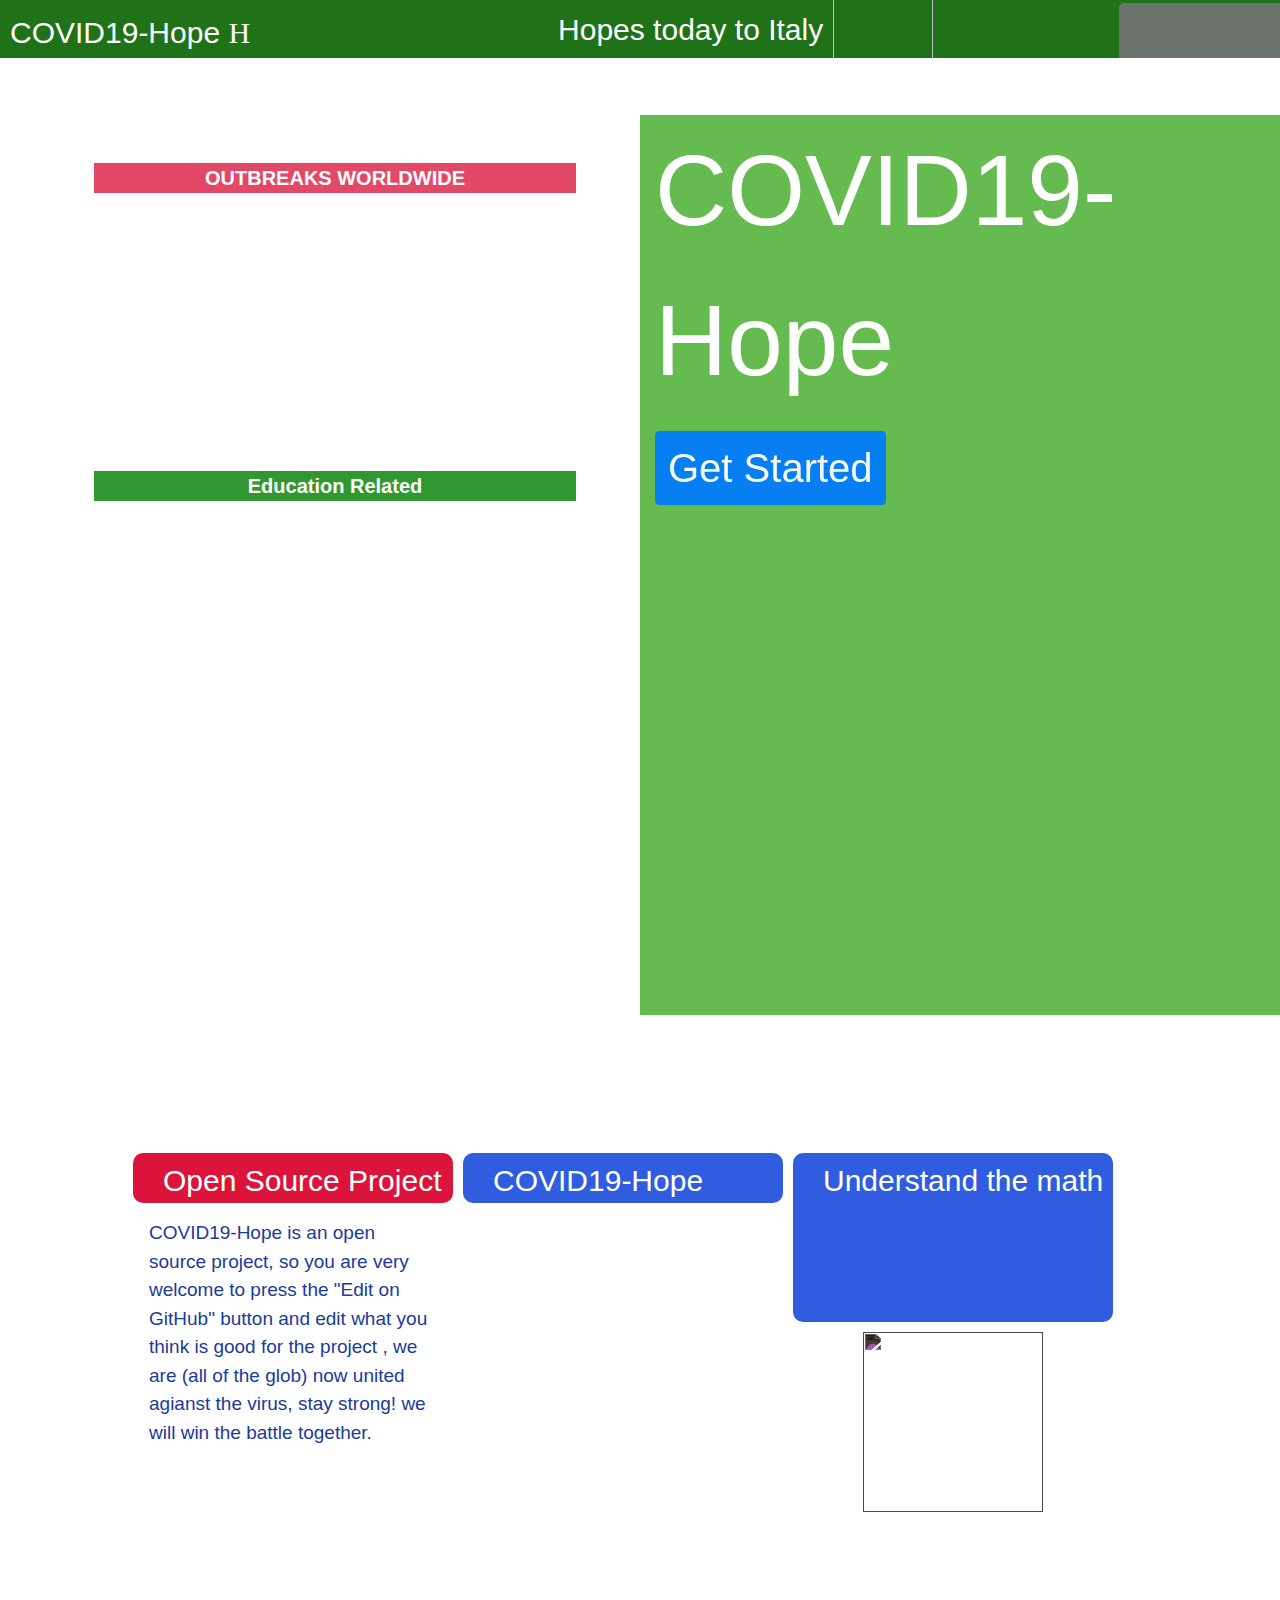
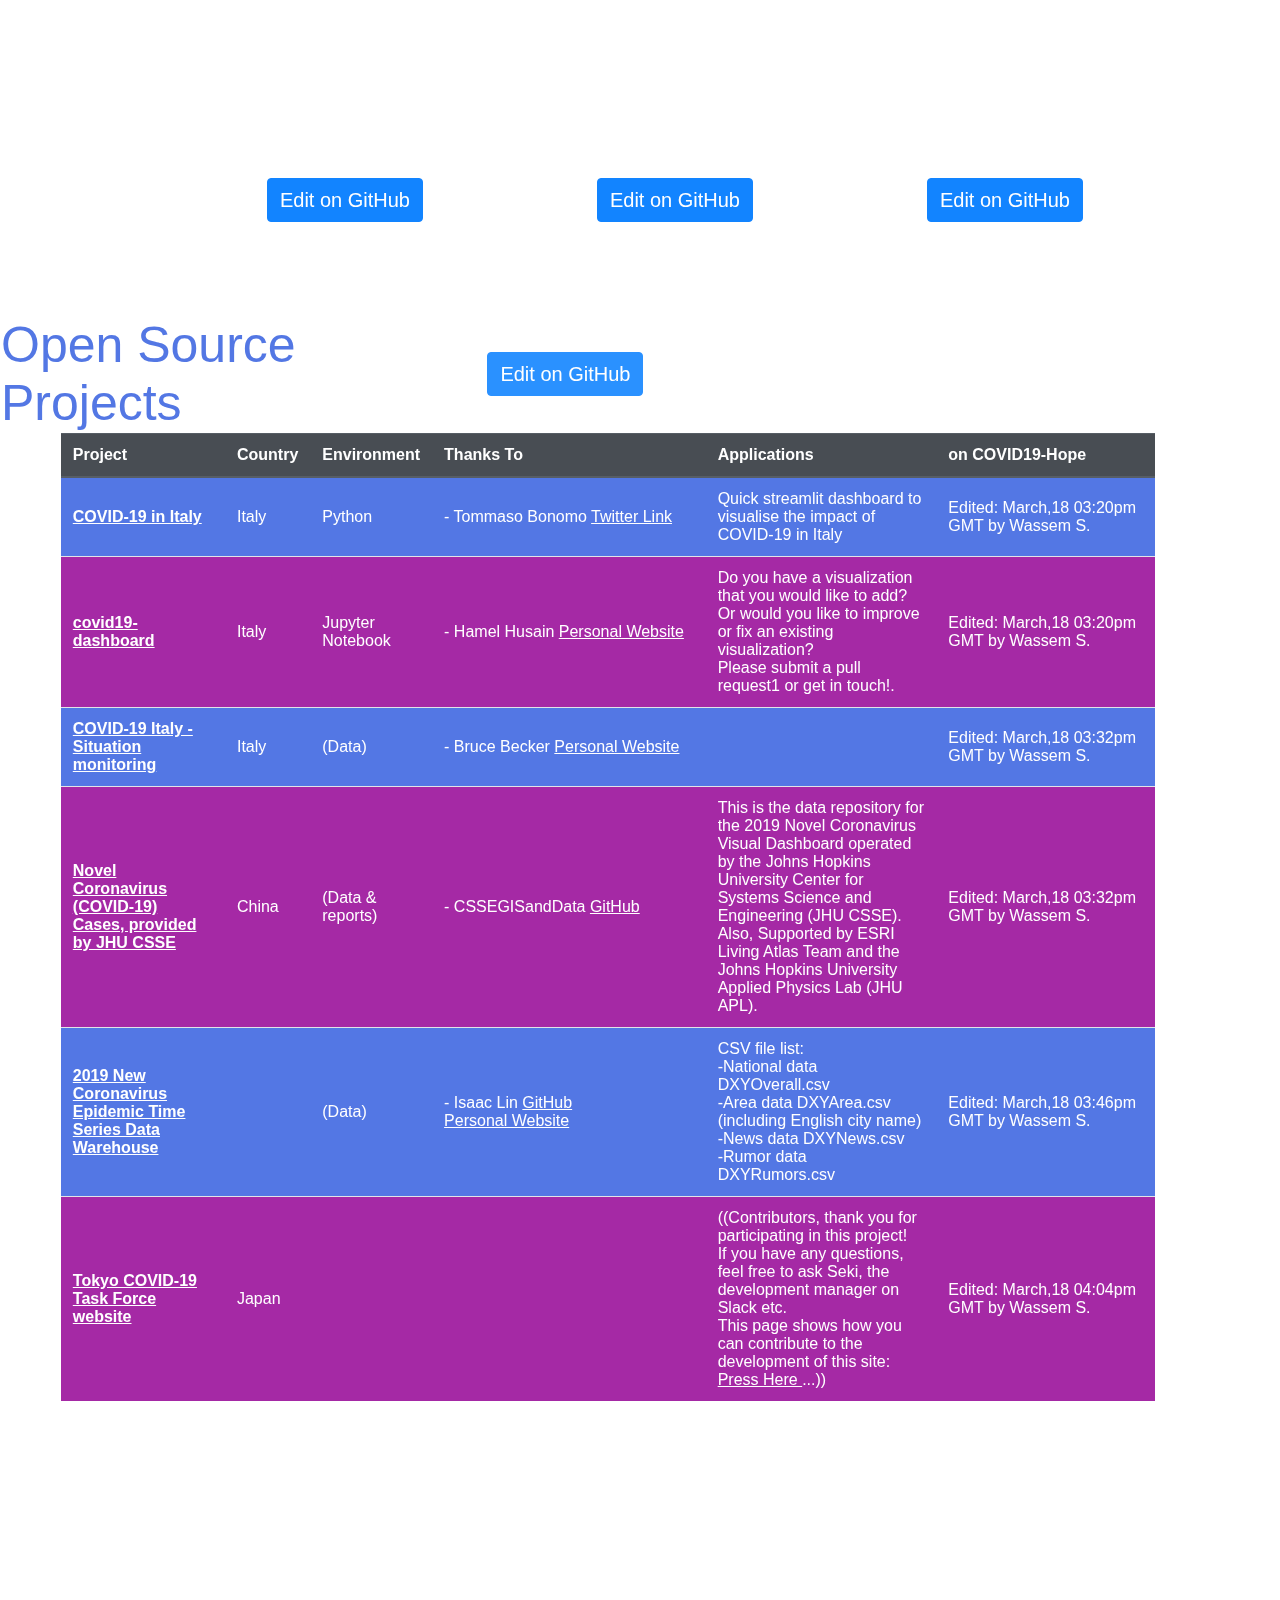
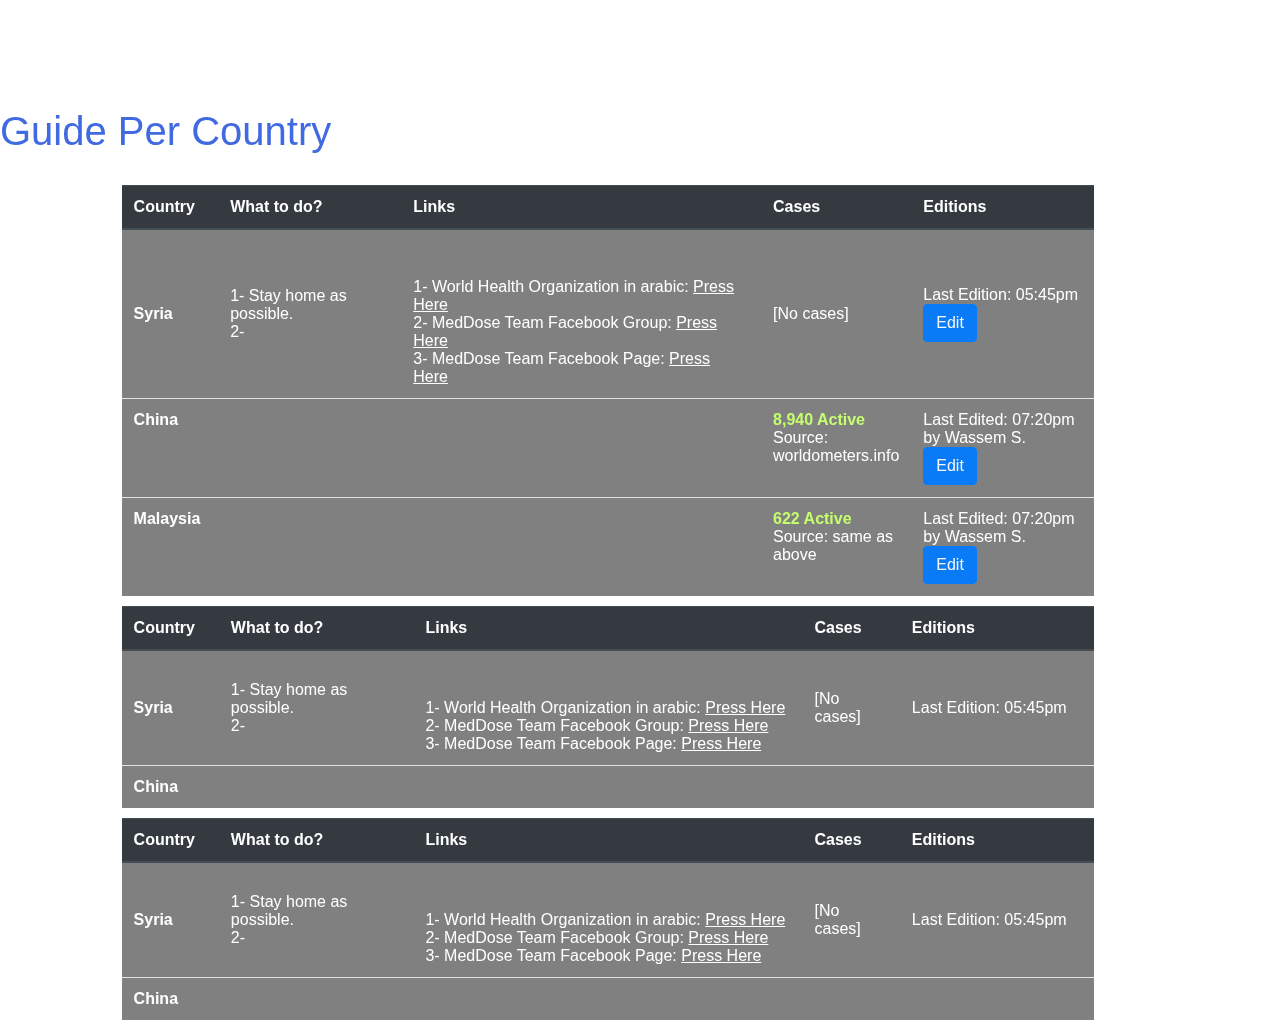
==== commit f25f608d: "Update index.htm" ====
--- a/index.htm
+++ b/index.htm
@@ -1,4 +1,6 @@
 <link rel="stylesheet" href="./font/css/leCafeTech2.css">
+<link rel="stylesheet" href="./font/css/cov.css">
+
 <script src="https://ajax.googleapis.com/ajax/libs/jquery/1.12.4/jquery.min.js"></script>
 <!-- Latest compiled and minified CSS -->
 <link rel="stylesheet" href="https://stackpath.bootstrapcdn.com/bootstrap/4.3.1/css/bootstrap.min.css" integrity="sha384-ggOyR0iXCbMQv3Xipma34MD+dH/1fQ784/j6cY/iJTQUOhcWr7x9JvoRxT2MZw1T" crossorigin="anonymous">
@@ -9,58 +11,23 @@
 <link rel="stylesheet" href="./style.css">
 
 <body>
-  <div id="navBar">
+  <div id="newNav">
+    <div id="navBtns">
+      <a href="#guide"><button class="new hope-btn navbtn-logo" style="background-color:crimson">Guide by Country</button></a>
+      <a href="#open-source-prjs"><button class="hope-btn new navbtn-logo">
+          Share-Quarantine!
+        </button></a>
+      <a href="#open-source-prjs"><button class="new hope-btn navbtn-logo">
+          Global Efforts
+        </button></a>
+    </div>
+  </div>
+
+  <div id="navBar" style="font-size: 30px;">
     <p id="headline">COVID19-Hope <span style="font-family: leCafeTech2;">H</span> </p>
     <span id="pray">Hopes today to Italy <img id="flag" src="./italy-flag.jpg" alt=""></span>
+    <button class="hope-btn" id="openNav">A</button>
   </div>
-  <div id="navBar2">
-      <a href="#guide"><button class="hope-btn navbtn-logo" style="background-color:crimson">Guide by Country</button></a><!--
-      <div class="dropdown" style="width:fit-content; margin: none; padding: none; float: left; margin-left: 5px; margin-top: 2px">
-        <button style="margin: 0px" class="btn btn-important dropdown-toggle" type="button" id="dropdownMenuButton" data-toggle="dropdown" aria-haspopup="true" aria-expanded="false">
-          Guide by Country
-        </button>
-        <div class="dropdown-menu" aria-labelledby="dropdownMenuButton">
-          <a class="dropdown-item" href="#guide">Asia</a>
-          <a class="dropdown-item" href="#europe">Europe</a>
-          <a class="dropdown-item" href="#africa">Africa</a>
-          <a class="dropdown-item" href="#">S. America</a>
-          <a class="dropdown-item" href="#">N. America</a>
-          <a class="dropdown-item" href="#">Australia</a>
-        </div>
-      </div>-->
-      <template>
-        <p id="logo1" style="font-family: leCafeTech2; font-size: 100px; margin-bottom: -20px">H</p>
-      </template>
-      <a href="#open-source-prjs"><button class="hope-btn navbtn-logo">
-        Share-Quarantine!
-      </button></a>
-      <a href="#open-source-prjs"><button class="hope-btn navbtn-logo">
-        Global Efforts
-      </button></a><!--
-      <div class="dropdown" style="width:fit-content; margin: none; padding: none; float:left; margin-left: 5px; margin-top: 2px">
-        <button class="btn btn-secondary dropdown-toggle" type="button" id="dropdownMenuButton" data-toggle="dropdown" aria-haspopup="true" aria-expanded="false">
-          Global Efforts
-        </button>
-        <div class="dropdown-menu" aria-labelledby="dropdownMenuButton">
-          <a class="dropdown-item" href="#open-source-prjs">Open Source Projects</a>
-          <a class="dropdown-item" href="#">Thanks!</a>
-          <a class="dropdown-item" href="#">Hounor List of this project</a>
-          <a class="dropdown-item" href="#">Tell us yours</a>
-        </div>
-      </div>-->
-      
-      <div class="dropdown" style="width:fit-content; margin: none; padding: none; float:left; margin-left: 5px; margin-top: 2px">
-        <button class="btn btn-secondary dropdown-toggle navbtn-logo" type="button" id="dropdownMenuButton" data-toggle="dropdown" aria-haspopup="true" aria-expanded="false">
-          Contribute
-        </button>
-        <div class="dropdown-menu" aria-labelledby="dropdownMenuButton">
-          <a class="dropdown-item" href="#">Volunteering</a>
-          <a class="dropdown-item" href="#">Send Your Story</a>
-          <a class="dropdown-item" href="#">Get an Intrveiw</a>
-          <a class="dropdown-item" href="#">Design Your Contribution!</a>
-        </div>
-      </div>
-    </div>
 
   <div id="intro" style="overflow-y: hidden;" class="container">
     <div class="row" style="width: 100vw; margin: 0px; padding: 0px; min-height: 100vh">
@@ -131,15 +98,10 @@
           </div>
 
         </div>
-        <!--
-        <div id="soon">
-          <span style="line-height: 100px">COVID19-Hope&nbsp;&nbsp;<span style="font-family: leCafeTech2; display:inline">H</span></span>
-          <span>going online within the next 48 hours</span>
-        </div>-->
   </div>
 
   
-  <div id="open-source-prjs" style="position: relative; margin-top: 0px; padding: 0px; padding-top: 150px; min-height: 100vh; display: grid; z-index: 1">
+  <div id="open-source-prjs" style="position: relative; margin-top: 0px; min-height: 100vh; display: grid; z-index: 1">
     <table>
       <tr>
         <td>
@@ -324,7 +286,7 @@
     
   </div>
 
-  <div id="guide" style="position: relative; margin-top: 0px; padding: 0px; padding-top: 150px; height: 100vh; display: grid; z-index: 1">
+  <div id="guide" style="position: relative; margin-top: 0px; height: 100vh; display: grid; z-index: 1">
     <span style="font-size: 40px; color: royalblue">Guide Per Country</span><br>
     <div id="tGuide">
       <table id="asia" class="table" style="width: 80%; margin: auto; background-color:grey; margin-bottom: 10px">
@@ -505,6 +467,16 @@
   }
 </script>
 <script>
+  $('#newNav').hide(1);
+  $('.new').click(function(){
+    $('#newNav').slideUp(1000);
+  });
+  $('#openNav').click(function(){
+    $('#newNav').slideDown(1000);
+  });
+  $('#newNav').click(function(){
+    $('#newNav').slideUp(1000);
+  });
   var s = 1;
   var sedu = 1;
   var ref = 1;
@@ -547,23 +519,11 @@
       ref = 5;
       fr = 0;
 
-      var x = document.getElementsByClassName("navbtn-logo");
-      var i;
-      for (i = 0; i < x.length; i++) {
-        x[i].style.height = "fit-content";
+      var x = document.getElementsByTagName("button");
+      var i;
+      for (i = 0; i < x.length; i++) {
         x[i].style.fontSize = "30px";
-        x[i].style.margin = "1%";
-        x[i].innerHTML = '<p id="logo1" style="font-family: leCafeTech2; font-size: 120px; margin-bottom: -20px">H</p>' + x[i].innerHTML;
-      }
-
-      var x = document.getElementsByTagName("button");
-      var i;
-      for (i = 0; i < x.length; i++) {
-        x[i].style.fontSize = "30px";
-      }
-
-      document.getElementById("navBar2").style.height = "fit-content";
-      document.getElementById("navBar2").style.backgroundColor = "gray";
+      }
 
       var newsUpdate = document.getElementById("outbreak");
       newsUpdate.id  = "outbreak";
@@ -573,6 +533,10 @@
       document.getElementById("outbreak").style.marginLeft = "10%";
       document.getElementById("btn-get-started").style.fontSize = "50px";
       
+      document.getElementById("pray").style.paddingTop = "10px";
+      document.getElementById("openNav").style.paddingTop = "1in";
+      document.getElementById("openNav").style.fontSize = "50px";
+
       document.getElementById('out-edu').style.marginTop = '0px';
       document.getElementById('outbreak-body').classList += 'mob';
       document.getElementById('outbreak-body-edu').classList += 'mob';
@@ -583,18 +547,33 @@
         x[i].style.fontSize = "30px";
       }
 
+      document.getElementById('openNav').style.fontSize = '50px';
+
+      document.getElementById('navBar').style.height = '1in';
+      document.getElementById('navBar').style.fontSize = '35px';
+      document.getElementById('navBar').style.paddingTop = '10px';
+      document.getElementById('navBtns').style.width = '80%';
+      document.getElementById('navBtns').style.padding = '10%';
+      document.getElementById('navBtns').style.paddingTop = '20%';
+      document.getElementById('navBtns').style.paddingBottom = '20%';
+      var x = document.getElementsByClassName("new");
+      var i;
+      for (i = 0; i < x.length; i++) {
+        x[i].style.fontSize = "55px";
+        x[i].style.width = "90%";
+        x[i].style.height = "fit-content";
+      }
+
+      document.getElementById("open-source-prjs").style.paddingTop = "100px";
       document.getElementById("prjs").style.fontSize = "30px";
       document.getElementById("tPrjs").style.overflowX = "scroll";
       document.getElementById("tPrjs").style.padding = "20px";
 
-      document.getElementById('open-source-prjs').style.paddingTop = '300px';
-      document.getElementById('guide').style.paddingTop = '300px';
-      document.getElementById('mainTable').style.paddingTop = '300px';
-
       document.getElementById("asia").style.fontSize = "30px";
       document.getElementById("africa").style.fontSize = "30px";
       document.getElementById("europe").style.fontSize = "30px";
 
+      document.getElementById('guide').style.paddingTop = '100px';
       document.getElementById("tGuide").style.overflowX = "scroll";
       document.getElementById("tGuide").style.padding = "20px";
 
--- a/font/css/cov.css
+++ b/font/css/cov.css
@@ -0,0 +1,20 @@
+/* Generated by Glyphter (http://www.glyphter.com) on  Sun Mar 22 2020*/
+@font-face {
+    font-family: 'cov';
+    src: url('../fonts/cov.eot');
+    src: url('../fonts/cov.eot?#iefix') format('embedded-opentype'),
+         url('../fonts/cov.woff') format('woff'),
+         url('../fonts/cov.ttf') format('truetype'),
+         url('../fonts/cov.svg#cov') format('svg');
+    font-weight: normal;
+    font-style: normal;
+}
+[class*='icon-']:before{
+	display: inline-block;
+   font-family: 'cov';
+   font-style: normal;
+   font-weight: normal;
+   line-height: 1;
+   -webkit-font-smoothing: antialiased;
+   -moz-osx-font-smoothing: grayscale
+} 
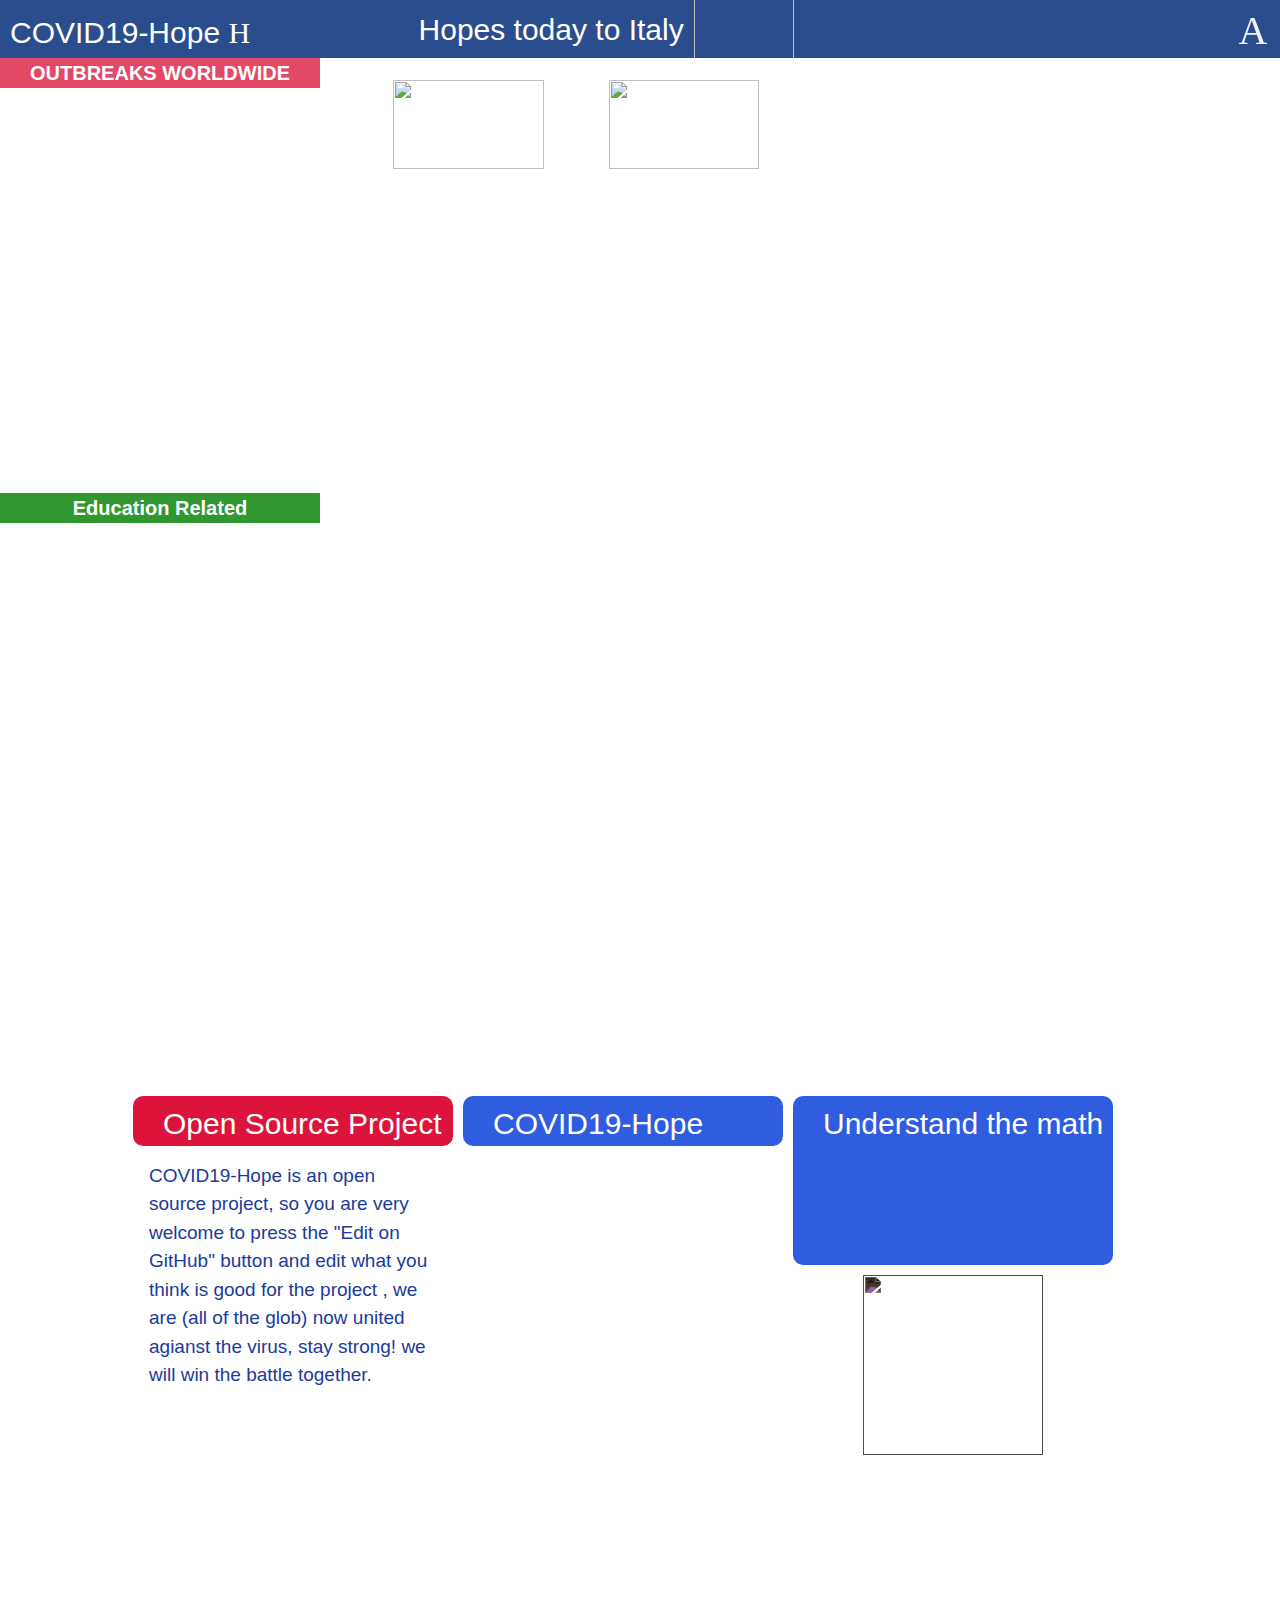
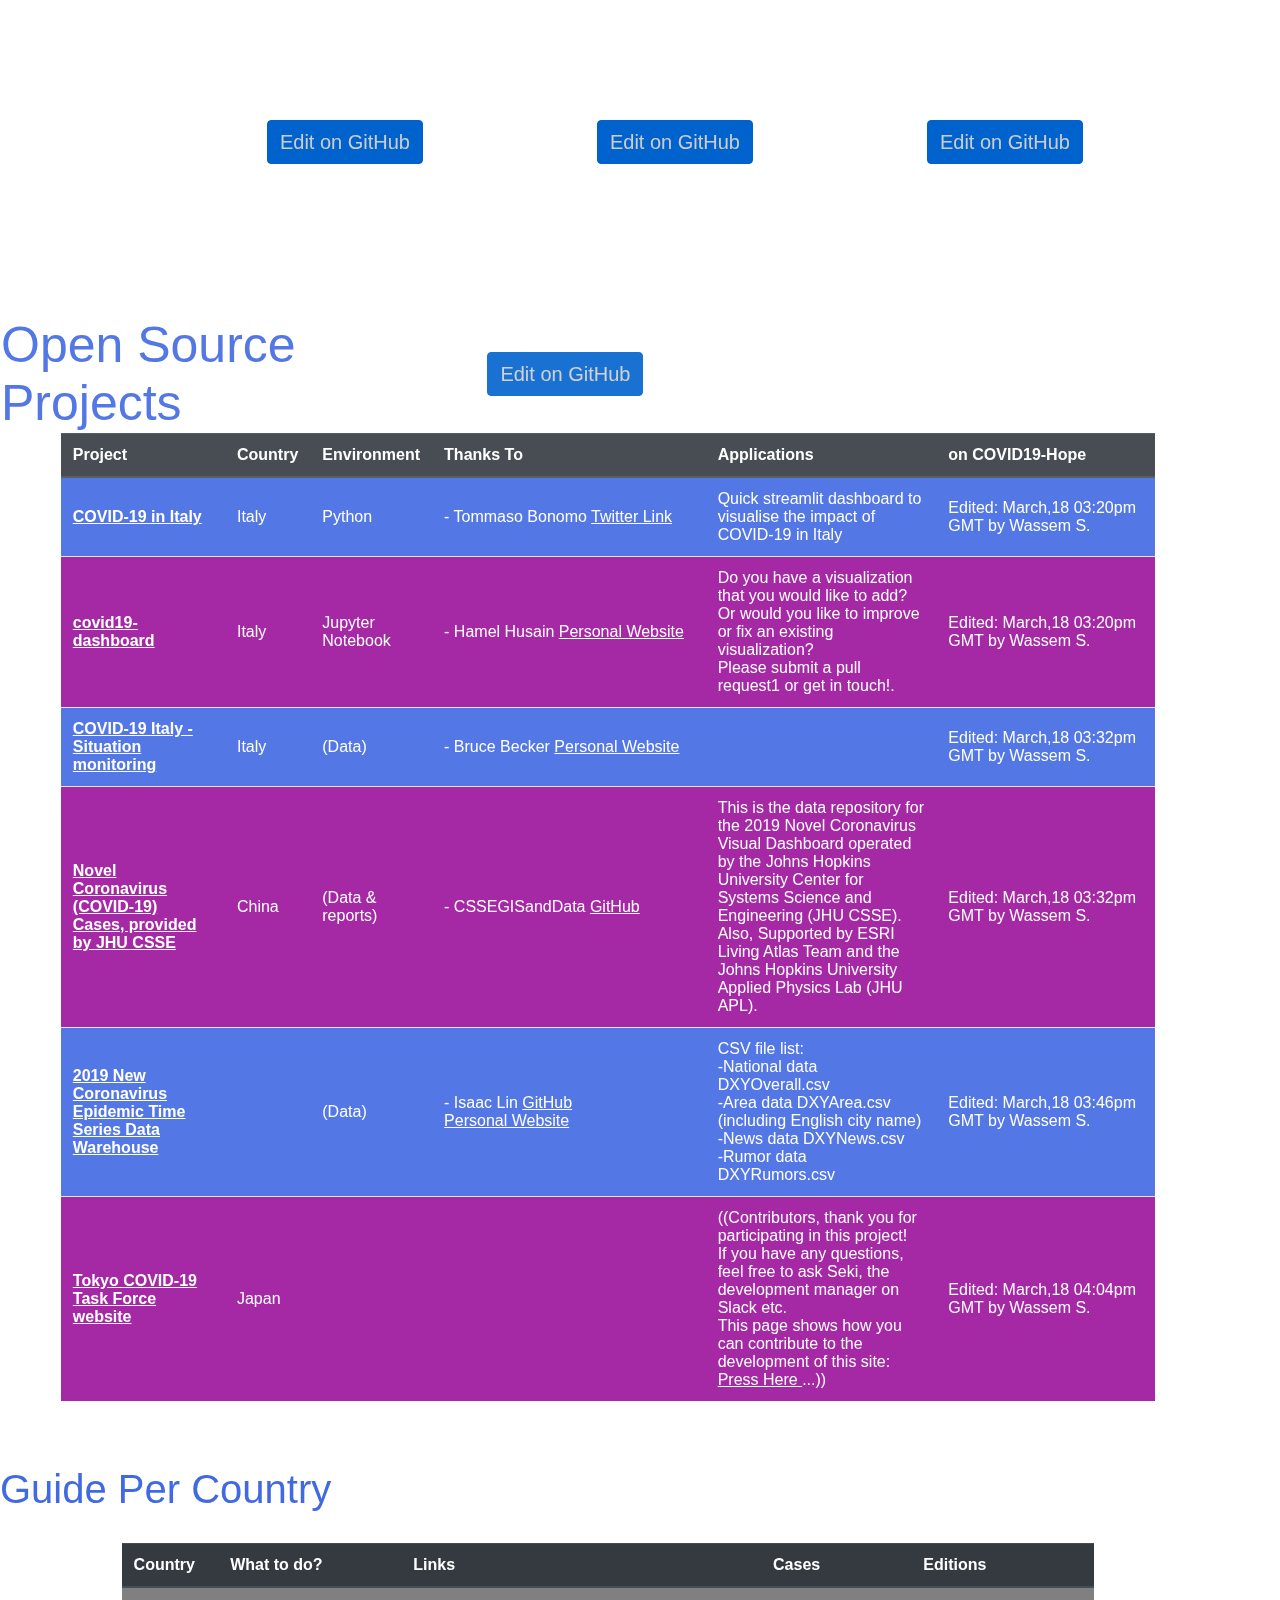
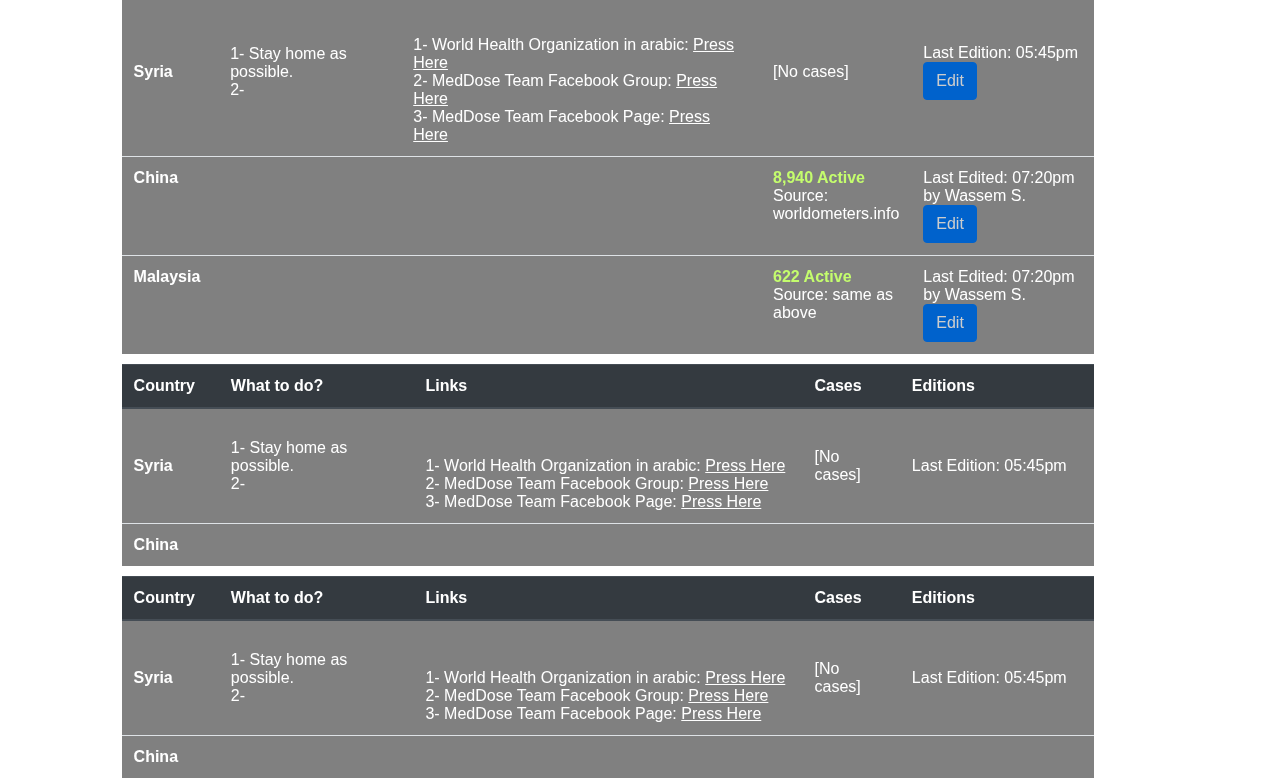
==== commit 82281f95: "Update index.htm" ====
--- a/index.htm
+++ b/index.htm
@@ -10,10 +10,10 @@
 
 <link rel="stylesheet" href="./style.css">
 
-<body>
+<body onscroll="sc()">
   <div id="newNav">
     <div id="navBtns">
-      <a href="#guide"><button class="new hope-btn navbtn-logo" style="background-color:crimson">Guide by Country</button></a>
+      <a href="#guide"><button class="new hope-btn navbtn-logo" style="background-color:rgba(220, 20, 60, 1)">Guide by Country</button></a>
       <a href="#open-source-prjs"><button class="hope-btn new navbtn-logo">
           Share-Quarantine!
         </button></a>
@@ -31,24 +31,39 @@
 
   <div id="intro" style="overflow-y: hidden;" class="container">
     <div class="row" style="width: 100vw; margin: 0px; padding: 0px; min-height: 100vh">
-      <div id="intro1" class="col-lg-6 col-12" style="overflow: hidden;">
-        <br><br>
-        <div id="outbreak" class="row">
-            <div class="outb-cont col-lg-12 col-6" style="height: 45%;">
+      <div id="intro1" class="col-lg-3 col-12" style="overflow: hidden; padding: 0px">
+        <div id="outbreak" class="row" style="width: 100%; margin-left: 0px; margin: 0px; height: 90%">
+            <div class="outb-cont col-lg-12 col-6" id="outb-cont" style="height: 50%; width: 100%; padding: 0px">
               <p id="outbreak-header" class="outbreak-header">OUTBREAKS WORLDWIDE</p>
               <div id="outbreak-body">
               </div>
             </div>
-            <div class="outb-cont col-lg-12 col-6" id="out-edu" style="height: 45%; margin-top: 30px">
+            <div class="outb-cont col-lg-12 col-6" id="out-edu" style="height: 50%; margin-top: 30px; padding: 0px">
               <p id="outbreak-header" class="outbreak-header" style="background-color: rgba(0, 128, 0, 0.808);">Education Related</p>
               <div id="outbreak-body-edu">
               </div>
             </div>
         </div>
       </div>
-      <div id="intro2" class="col-lg-6 col-12" style="position: relative; background-color: rgba(48, 163, 19, 0.74); height: 100vh">
-        <p style="font-size: 100px;">COVID19-Hope</p>
-        <a href="#mainTable"><button id="btn-get-started" class="btn btn-primary btn-get-started">Get Started</button></a>
+      <div id="intro2" class="col-lg-9 col-12" style="position: relative; padding: 5%; padding-top: 1%; background-color: white; height: 100vh">
+        <div class="row">
+
+         <div class="col-lg-3 col-5 hopeBlog">
+            <img src="./img/waseem-how-ispent-my-time.PNG" style="width: 90%; margin: 5%" alt="">
+            <div class="hopeBlog-header">
+              <span class="hopeBlog-title">How I spend my time in the quarantine</span>
+              <span class="hopeBlog-subtitle">Waseem Saeed - Syria</span>
+            </div>
+          </div>
+          <div class="col-lg-3 col-5 hopeBlog">
+            <img src="./img/waseem-how-ispent-my-time.PNG" style="width: 90%; margin: 5%" alt="">
+            <div class="hopeBlog-header">
+              <span class="hopeBlog-title">How I spend my time in the quarantine</span>
+              <span class="hopeBlog-subtitle">Waseem Saeed - Syria</span>
+            </div>
+          </div>
+        
+        </div>
       </div>
     </div>
   </div>
@@ -467,6 +482,17 @@
   }
 </script>
 <script>
+  function sc(){
+    if($('body').scrollTop() > 50){
+      document.getElementById('navBar').style.opacity = '90%';
+    } if($('body').scrollTop() > 400){ 
+      document.getElementById('navBar').style.opacity = '80%';
+    } if($('body').scrollTop() > 600){ 
+      document.getElementById('navBar').style.opacity = '70%';
+    } if($('body').scrollTop() < 50) {
+      document.getElementById('navBar').style.opacity = '100%';
+    }
+  }
   $('#newNav').hide(1);
   $('.new').click(function(){
     $('#newNav').slideUp(1000);
@@ -477,11 +503,11 @@
   $('#newNav').click(function(){
     $('#newNav').slideUp(1000);
   });
-  var s = 1;
+  var s = 2;
   var sedu = 1;
   var ref = 1;
   var posEdu = 0;
-  var fr = 300;
+  var fr = 290;
   setInterval(function(){
     document.getElementById("outbreak-body").scrollBy(0, s, {behavior: 'smooth'});
     document.getElementById("outbreak-body-edu").scrollBy(0, sedu, {behavior: 'smooth'});
@@ -515,9 +541,9 @@
       || /1207|6310|6590|3gso|4thp|50[1-6]i|770s|802s|a wa|abac|ac(er|oo|s\-)|ai(ko|rn)|al(av|ca|co)|amoi|an(ex|ny|yw)|aptu|ar(ch|go)|as(te|us)|attw|au(di|\-m|r |s )|avan|be(ck|ll|nq)|bi(lb|rd)|bl(ac|az)|br(e|v)w|bumb|bw\-(n|u)|c55\/|capi|ccwa|cdm\-|cell|chtm|cldc|cmd\-|co(mp|nd)|craw|da(it|ll|ng)|dbte|dc\-s|devi|dica|dmob|do(c|p)o|ds(12|\-d)|el(49|ai)|em(l2|ul)|er(ic|k0)|esl8|ez([4-7]0|os|wa|ze)|fetc|fly(\-|_)|g1 u|g560|gene|gf\-5|g\-mo|go(\.w|od)|gr(ad|un)|haie|hcit|hd\-(m|p|t)|hei\-|hi(pt|ta)|hp( i|ip)|hs\-c|ht(c(\-| |_|a|g|p|s|t)|tp)|hu(aw|tc)|i\-(20|go|ma)|i230|iac( |\-|\/)|ibro|idea|ig01|ikom|im1k|inno|ipaq|iris|ja(t|v)a|jbro|jemu|jigs|kddi|keji|kgt( |\/)|klon|kpt |kwc\-|kyo(c|k)|le(no|xi)|lg( g|\/(k|l|u)|50|54|\-[a-w])|libw|lynx|m1\-w|m3ga|m50\/|ma(te|ui|xo)|mc(01|21|ca)|m\-cr|me(rc|ri)|mi(o8|oa|ts)|mmef|mo(01|02|bi|de|do|t(\-| |o|v)|zz)|mt(50|p1|v )|mwbp|mywa|n10[0-2]|n20[2-3]|n30(0|2)|n50(0|2|5)|n7(0(0|1)|10)|ne((c|m)\-|on|tf|wf|wg|wt)|nok(6|i)|nzph|o2im|op(ti|wv)|oran|owg1|p800|pan(a|d|t)|pdxg|pg(13|\-([1-8]|c))|phil|pire|pl(ay|uc)|pn\-2|po(ck|rt|se)|prox|psio|pt\-g|qa\-a|qc(07|12|21|32|60|\-[2-7]|i\-)|qtek|r380|r600|raks|rim9|ro(ve|zo)|s55\/|sa(ge|ma|mm|ms|ny|va)|sc(01|h\-|oo|p\-)|sdk\/|se(c(\-|0|1)|47|mc|nd|ri)|sgh\-|shar|sie(\-|m)|sk\-0|sl(45|id)|sm(al|ar|b3|it|t5)|so(ft|ny)|sp(01|h\-|v\-|v )|sy(01|mb)|t2(18|50)|t6(00|10|18)|ta(gt|lk)|tcl\-|tdg\-|tel(i|m)|tim\-|t\-mo|to(pl|sh)|ts(70|m\-|m3|m5)|tx\-9|up(\.b|g1|si)|utst|v400|v750|veri|vi(rg|te)|vk(40|5[0-3]|\-v)|vm40|voda|vulc|vx(52|53|60|61|70|80|81|83|85|98)|w3c(\-| )|webc|whit|wi(g |nc|nw)|wmlb|wonu|x700|yas\-|your|zeto|zte\-/i.test(navigator.userAgent.substr(0,4))) { 
       isMobile = true;
       s = 5;
-      sedu = 5;
+      sedu = 4;
       ref = 5;
-      fr = 0;
+      fr = 920;
 
       var x = document.getElementsByTagName("button");
       var i;
@@ -525,19 +551,21 @@
         x[i].style.fontSize = "30px";
       }
 
-      var newsUpdate = document.getElementById("outbreak");
+      /*var newsUpdate = document.getElementById("outbreak");
       newsUpdate.id  = "outbreak";
-      document.getElementById("intro2").appendChild(newsUpdate); 
-      document.getElementById("outbreak").style.height = "80%";
+      document.getElementById("intro2").appendChild(newsUpdate);*/
+      document.getElementById("outbreak").style.height = "90%";
       document.getElementById("outbreak").style.marginTop = "30px";
       document.getElementById("outbreak").style.marginLeft = "10%";
-      document.getElementById("btn-get-started").style.fontSize = "50px";
+      //document.getElementById("btn-get-started").style.fontSize = "50px";
       
       document.getElementById("pray").style.paddingTop = "10px";
-      document.getElementById("openNav").style.paddingTop = "1in";
+      document.getElementById("openNav").style.height = "1in";
       document.getElementById("openNav").style.fontSize = "50px";
 
       document.getElementById('out-edu').style.marginTop = '0px';
+      document.getElementById('out-edu').style.height = '92%';
+      document.getElementById('outb-cont').style.height = '92%';
       document.getElementById('outbreak-body').classList += 'mob';
       document.getElementById('outbreak-body-edu').classList += 'mob';
 
@@ -547,8 +575,13 @@
         x[i].style.fontSize = "30px";
       }
 
-      document.getElementById('openNav').style.fontSize = '50px';
-
+      var x = document.getElementsByClassName("hopeBlog-title");
+      var i;
+      for (i = 0; i < x.length; i++) {
+        x[i].style.fontSize = "35px";
+        x[i].style.padding = "30px";
+        x[i].style.paddingTop = "0px";
+      }
       document.getElementById('navBar').style.height = '1in';
       document.getElementById('navBar').style.fontSize = '35px';
       document.getElementById('navBar').style.paddingTop = '10px';
@@ -578,8 +611,9 @@
       document.getElementById("tGuide").style.padding = "20px";
 
 
-      document.getElementById("intro1").style.height = "30vh";
-      document.getElementById("intro2").style.height = "70vh";
+      document.getElementById("intro1").style.height = "25vh";
+      document.getElementById("intro1").style.paddingBottom = "1in";
+      document.getElementById("intro2").style.height = "75vh";
       document.getElementById("intro1").style.backgroundPositionY = "unset";
       document.getElementById("intro1").style.backgroundPositionX = "unset";
       document.getElementById("intro1").style.backgroundSize = "cover";
@@ -593,8 +627,7 @@
       }
 
       document.getElementById('outbreak').style.width = "100%";
-      document.getElementById('outbreak').style.height = "100%";
-      document.getElementById('outbreak').style.marginLeft = "-10px";
+      document.getElementById('outbreak').style.marginLeft = "-8px";
       document.getElementById('outbreak').style.padding = "0px";
 
       var x = document.getElementsByClassName("update");
--- a/style.css
+++ b/style.css
@@ -12,6 +12,9 @@
     padding-right: 5%;
     scrollbar-base-color: teal;
 }
+.btn-primary{
+    filter: brightness(0.8);
+}
 #intro{
     min-height: 100vh;
     margin-bottom: 100px;
@@ -19,7 +22,7 @@
     padding: 0px;
     margin: 0px;
     margin-left: 0px;
-    padding-top: 1.2in;
+    padding-top: 0.6in;
     color: white;
     overflow: hidden;
 
@@ -52,24 +55,27 @@
 .dropdown-menu a{
     text-decoration: none;
 }
-#navBar, #navBar2{
+#navBar /*,#navBar2*/{
     position: fixed;
     z-index: 2;
     height: 0.6in;
     background-color: rgb(31, 114, 23);
+    background-color: crimson;
+    background-color: rgba(65, 105, 225);
+    background-color: hsl(219, 54%, 36%);
     width: 109vw;
     margin: 0px;
     display: grid;
-    grid-template-columns: 40% 40% 20%;
+    grid-template-columns: 30% 60% 10%;
     overflow-y: hidden;
-}
+}/*
 #navBar2{
     top: 0.6in;
     display: block;
     background-color: rgba(255, 255, 255, 0.842);
     overflow-y: unset;
     z-index: 2;
-}
+}*/
 .hope-btn{
     outline: none;
     border: none;
@@ -85,7 +91,6 @@
 }
 #headline{
     display: inline-block;
-    font-size: 30px;
     font-family: sans-serif;
     color: white;
     margin-top: 10px;
@@ -115,7 +120,6 @@
     margin-left: 10px;
 }
 #pray{
-    font-size: 30px;
     color: white;
     grid-column-start: 2;
     margin-top: 5px;
@@ -268,11 +272,12 @@
 }
 
 #guide{
-    padding-top: 300px;
+    padding-top: 0.6in;
     display: block;
 }
 /*============================================================*/
 #open-source-prjs{
+    padding-top: 0.6in;
     filter: opacity(90%);
 }
 /*88888888888888888888888888888888888888888888888888888888888*/
@@ -304,7 +309,7 @@
     border-radius: 5px;
     width: 50px;
 }
-#outbreak-body{
+#outbreak-body, #outbreak-body-edu{
     overflow-y: scroll;
     height: 100%;
     /*animation: anmUp 20s linear infinite;*/
@@ -318,7 +323,7 @@
     z-index: 0;
     font-size: 20px;
 }
-#update{
+#update, #update-edu{
     background-color: rgba(76, 0, 130, 0.76);
     background-color: rgba(255, 255, 255, 0.667);
     color: black;
@@ -326,13 +331,17 @@
     width: 100%;
     margin-top: 4px;
 }
-#update:hover{
+#update:hover, #update-edu:hover{
     background-color: rgba(255, 255, 255, 0.7);
 }
 #update:hover .up-headline{
     padding-left: 40%;
     transition: 1s;
 }
+#update-edu:hover .up-headline{
+    padding-left: 40%;
+    transition: 1s;
+}
 @keyframes anmUp{
     100%{
         margin-top: -130%;
@@ -348,4 +357,40 @@
     color: white;
     padding-left: 10px;
     transition: 1s;
-}+}
+
+/*======================================================================*/
+#newNav{
+    width: 100vw;
+    height: 100vh;
+    display: grid;
+    position: fixed;
+    background-color: rgba(0, 0, 0, 0.753);
+    z-index: 110;
+}
+#navBtns{
+    margin: auto;
+    height: fit-content;
+    width: 30%;
+    border: gray 1px solid;
+    border-radius: 20px;
+    padding-top: 5%;
+    padding-bottom: 5%;
+}
+.new{
+    height: 50px;
+    width: 80%;
+    margin-left: 10%;
+}
+#openNav{
+    height: fit-content;
+    width: fit-content;
+    font-family: cov;
+    background-color: transparent;
+    position: fixed;
+    right: -10px;
+    font-size: 40px;
+    padding-right: 20px;
+    margin-top: 0px;
+    height: 0.6in;
+}
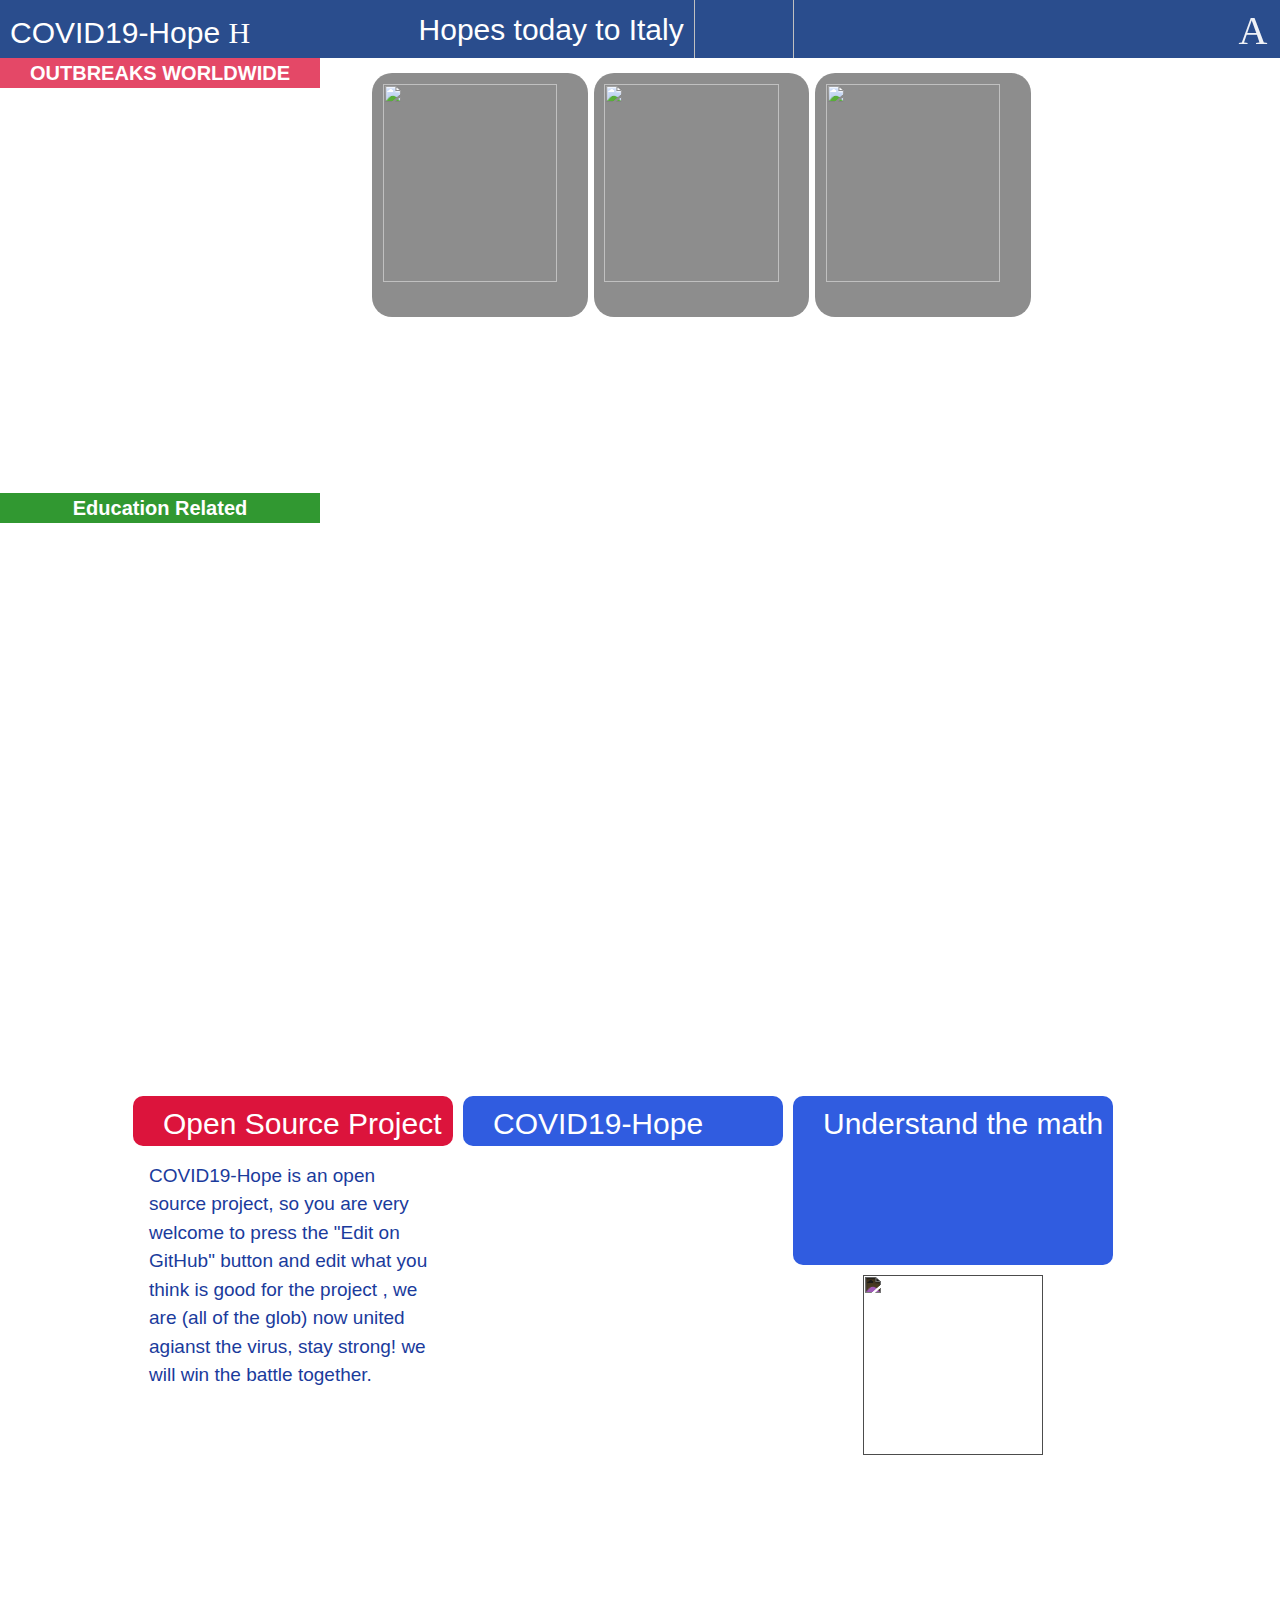
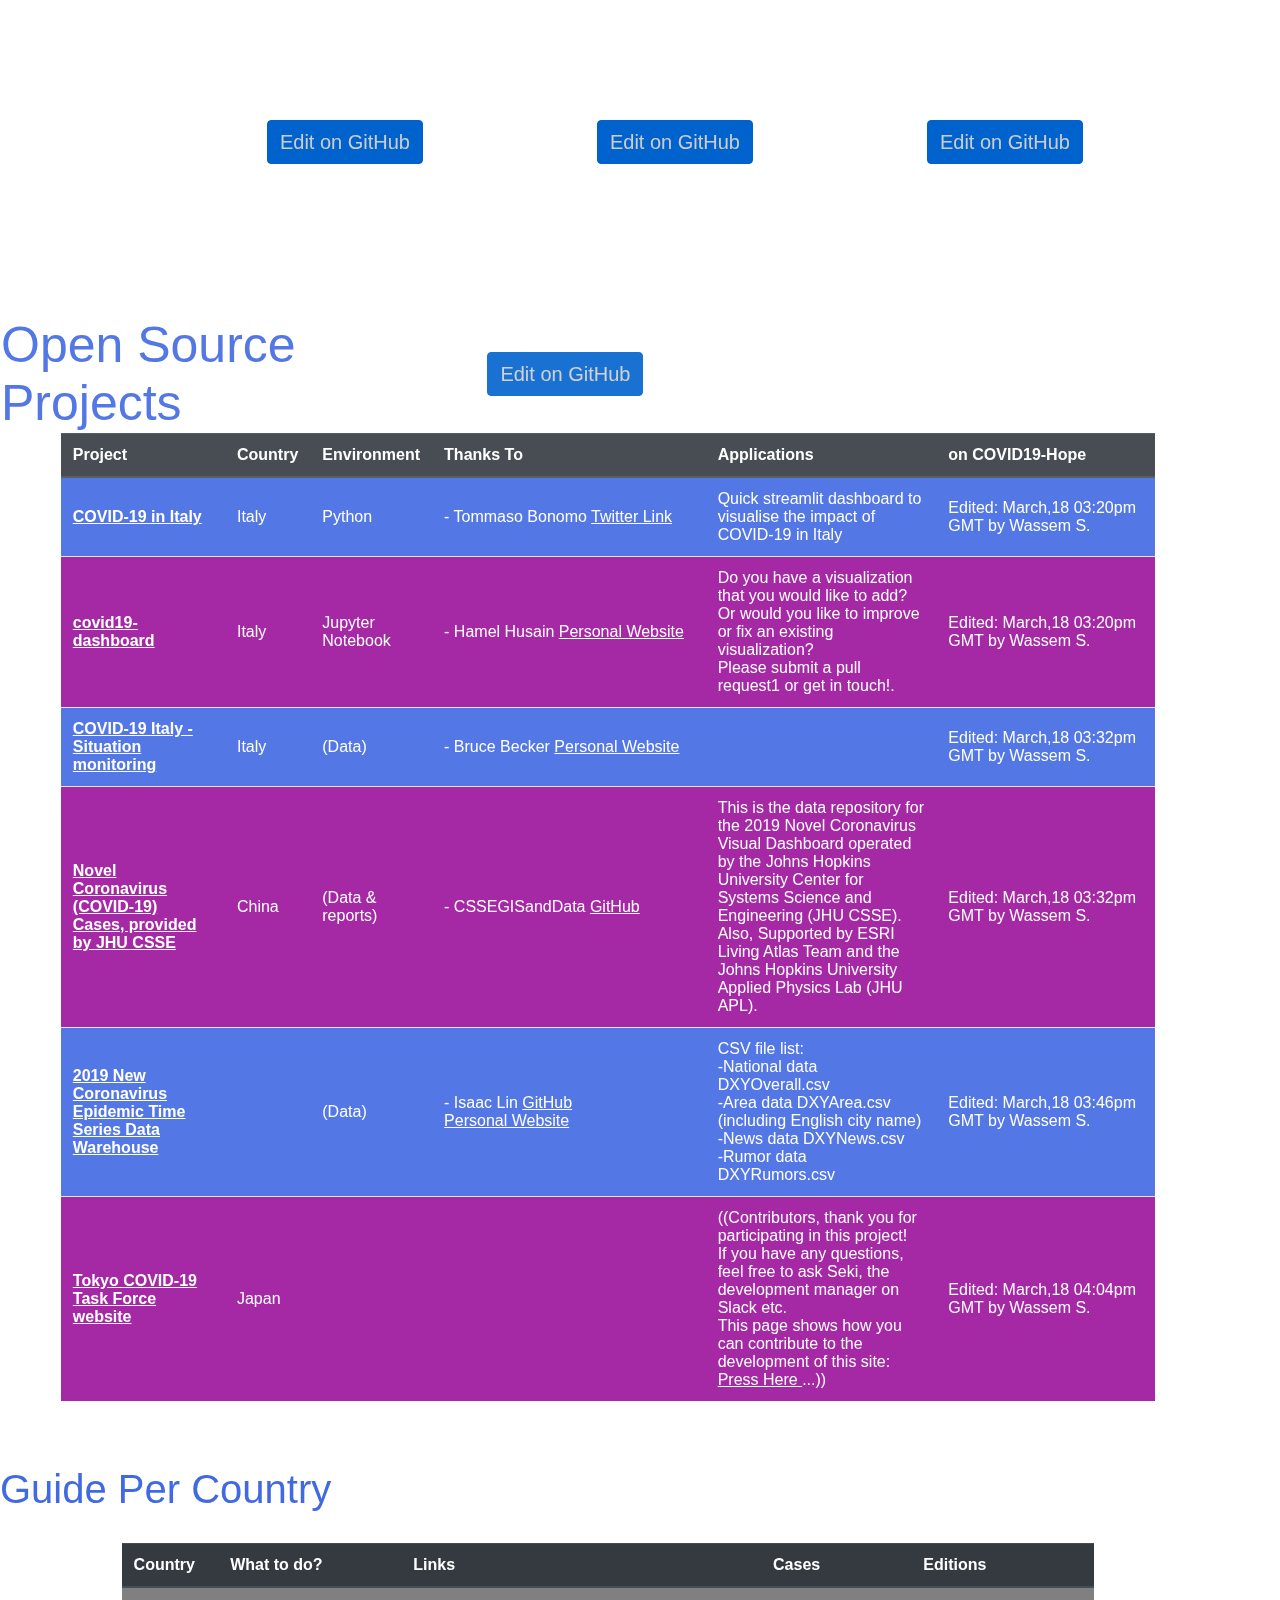
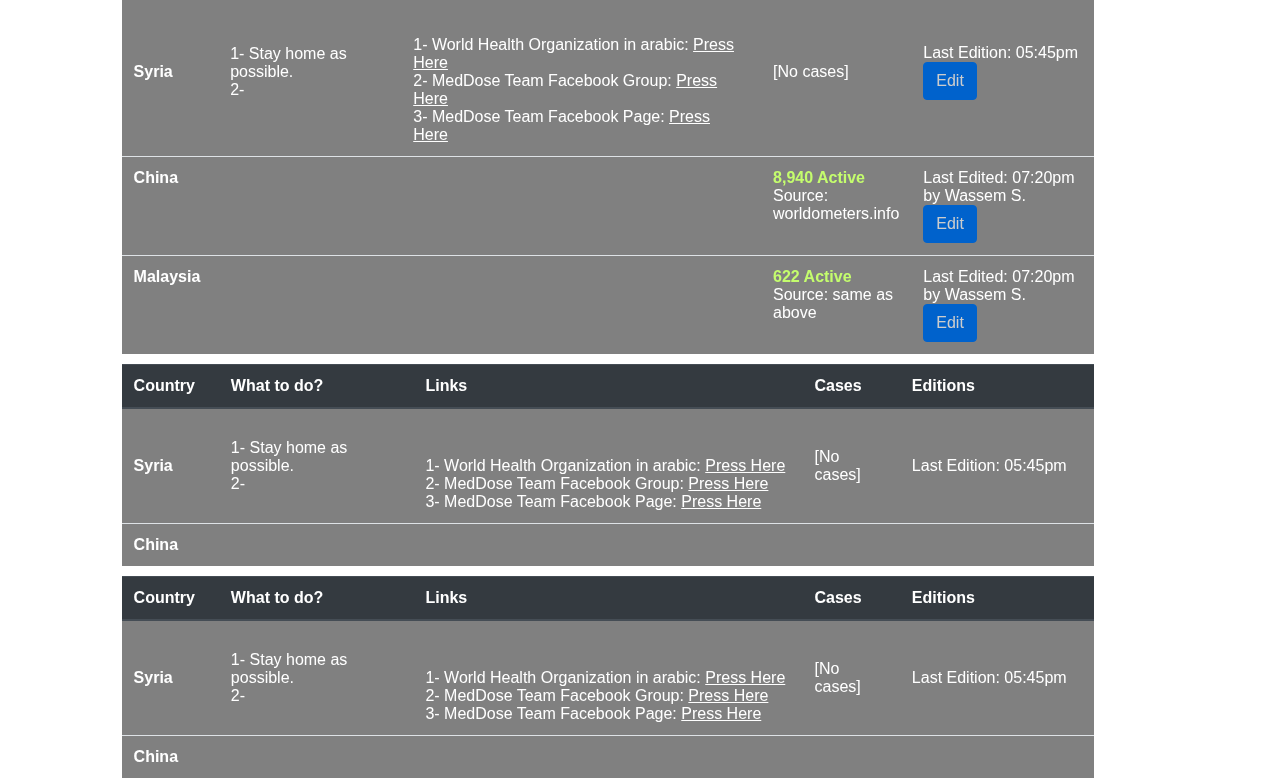
==== commit ebda12e4: "Update index.htm" ====
--- a/index.htm
+++ b/index.htm
@@ -55,11 +55,20 @@
               <span class="hopeBlog-subtitle">Waseem Saeed - Syria</span>
             </div>
           </div>
+
           <div class="col-lg-3 col-5 hopeBlog">
             <img src="./img/waseem-how-ispent-my-time.PNG" style="width: 90%; margin: 5%" alt="">
             <div class="hopeBlog-header">
               <span class="hopeBlog-title">How I spend my time in the quarantine</span>
               <span class="hopeBlog-subtitle">Waseem Saeed - Syria</span>
+            </div>
+          </div>
+
+          <div class="col-lg-3 col-5 hopeBlog">
+            <img src="./img/worldometers_graph.PNG" style="width: 90%; margin: 5%" alt="">
+            <div class="hopeBlog-header">
+              <span class="hopeBlog-title">Understand the math of coronavirus</span>
+              <span class="hopeBlog-subtitle">Someone from - Syria</span>
             </div>
           </div>
         
--- a/style.css
+++ b/style.css
@@ -394,3 +394,28 @@
     margin-top: 0px;
     height: 0.6in;
 }
+/*======================================================================*/
+.hopeBlog{
+    background-color: rgba(102, 102, 102, 0.747);
+    margin: 3px;
+    padding: 0px;
+    cursor: pointer;
+    border-radius: 20px;
+}
+.hopeBlog-header{
+    width: 100%;
+    padding: 10px;
+}
+.hopeBlog-title{
+    font-size: 25px;
+    color: white;
+    display: inline-block;
+}
+.hopeBlog-subtitle{
+    font-size: 20px;
+    color: white;
+    display: inline-flex;
+    float: right;
+    margin-bottom: 20px;
+    margin-right: 20px;
+}
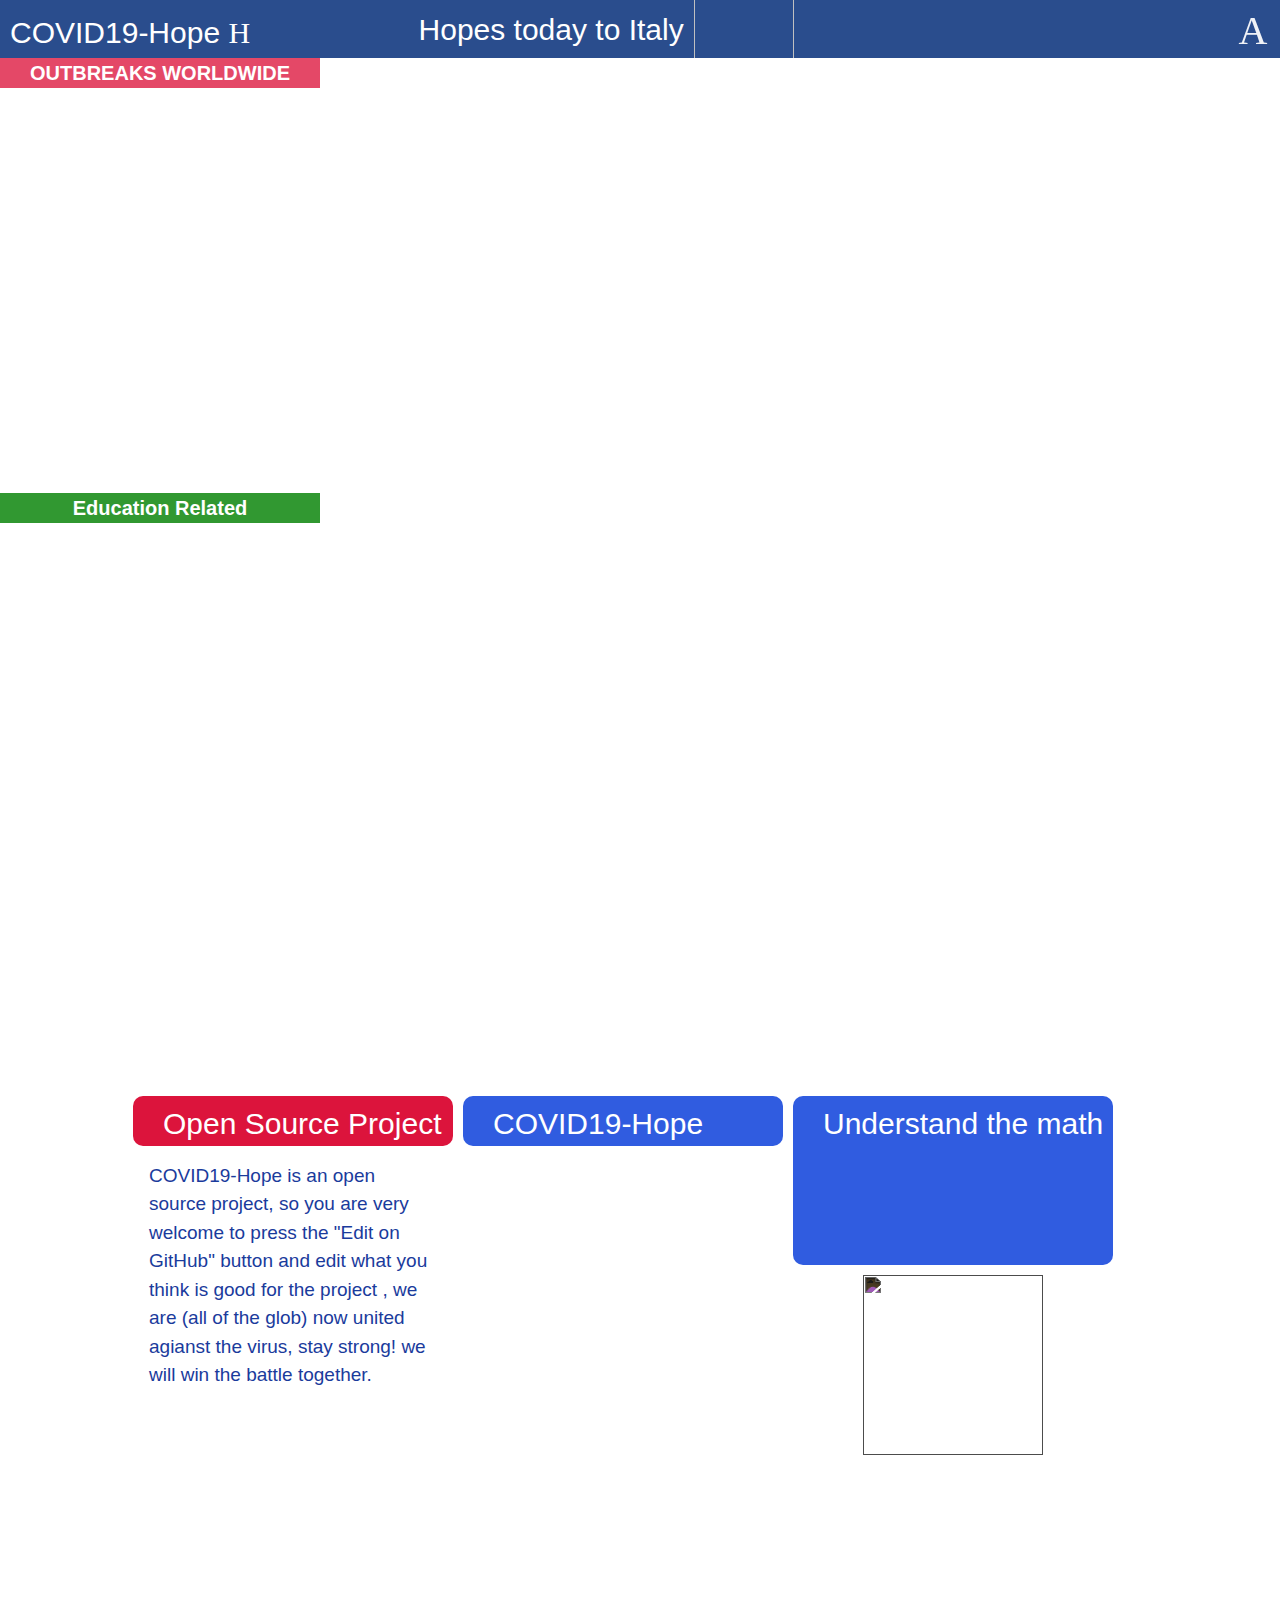
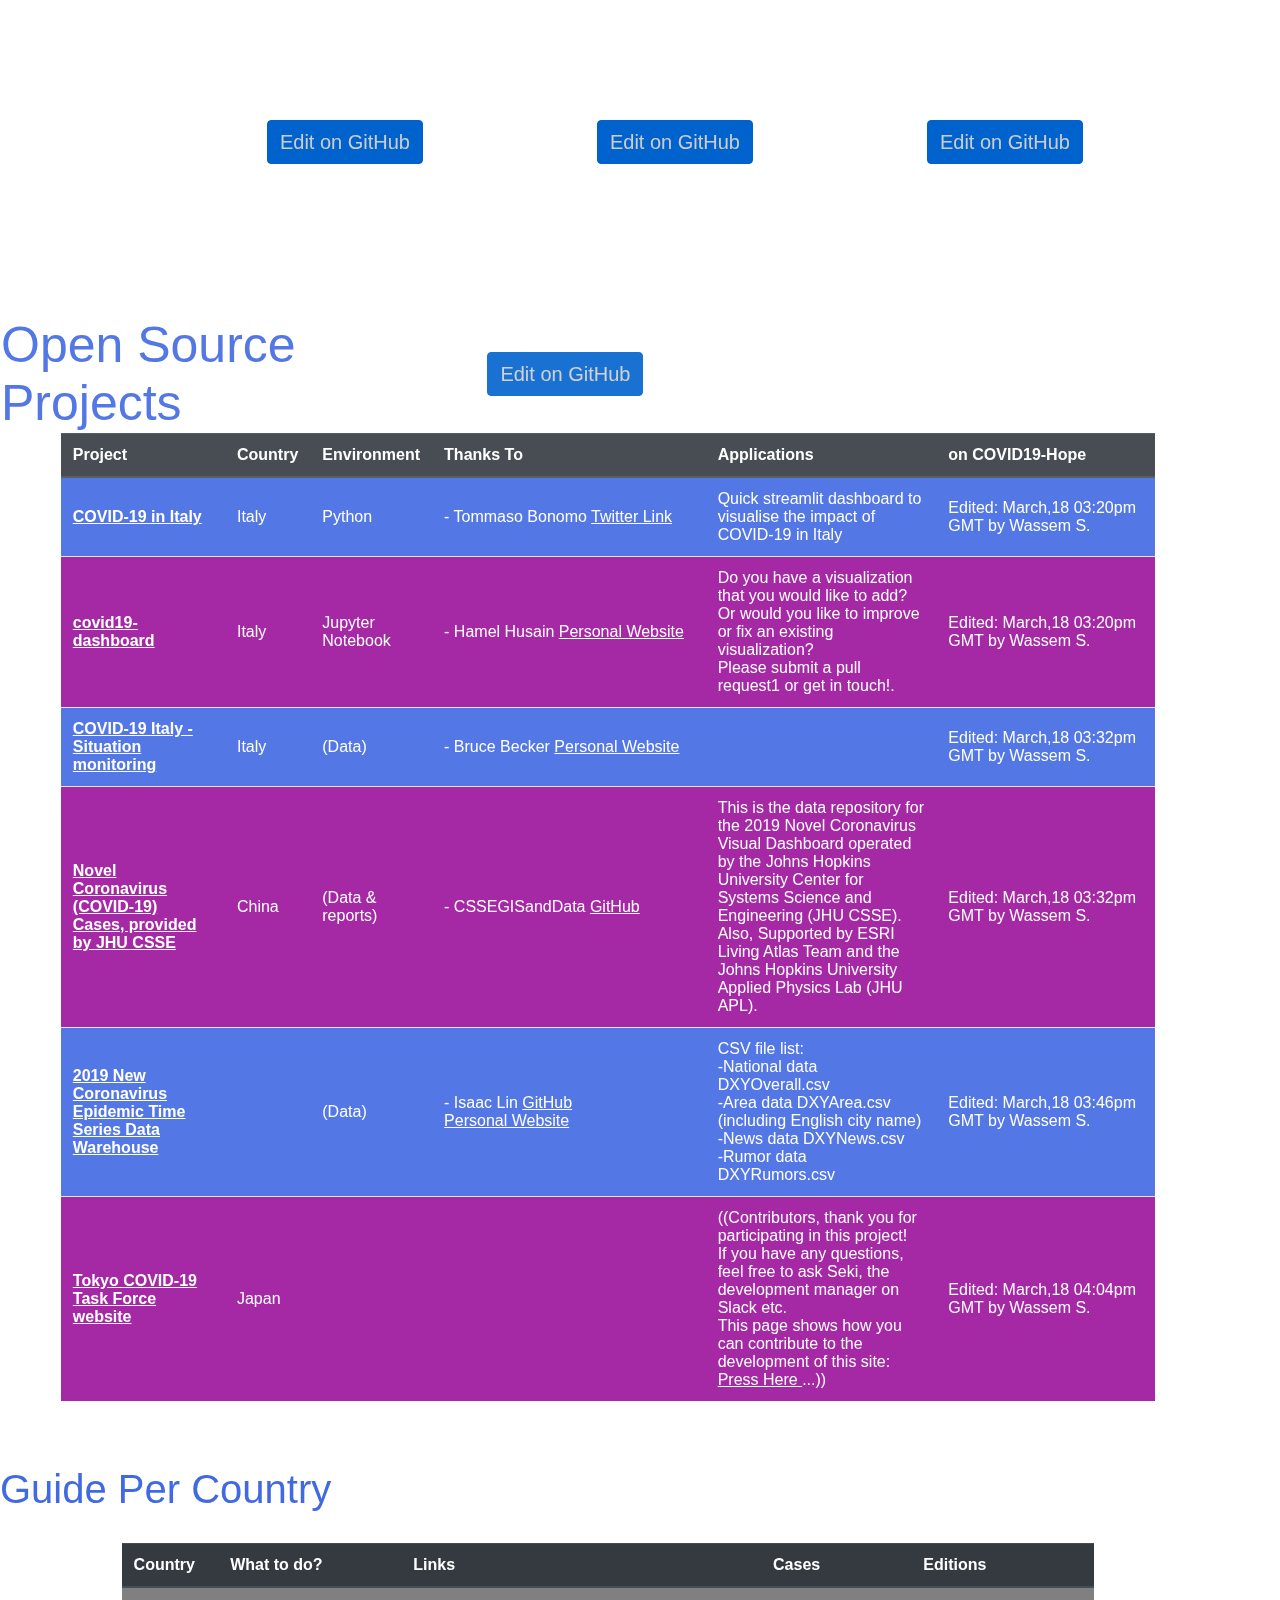
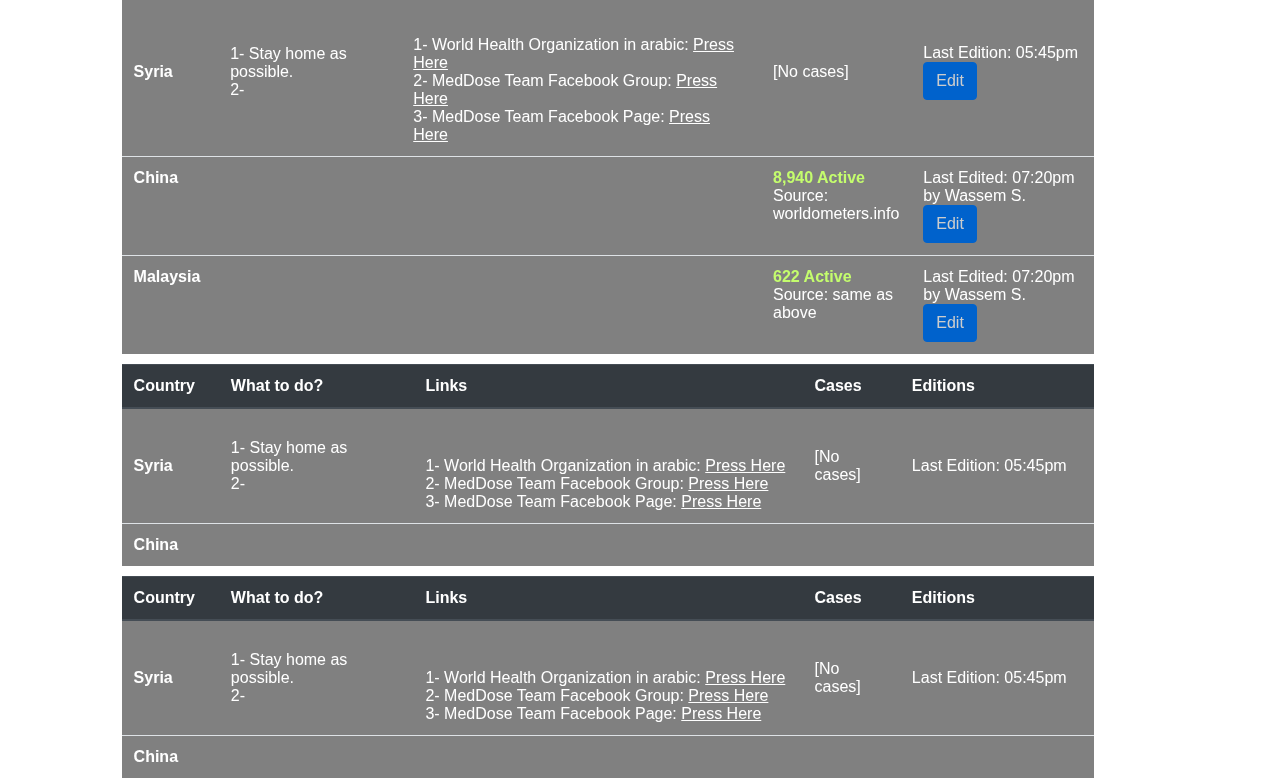
==== commit c91dfe59: "Update index.htm" ====
--- a/index.htm
+++ b/index.htm
@@ -46,31 +46,7 @@
         </div>
       </div>
       <div id="intro2" class="col-lg-9 col-12" style="position: relative; padding: 5%; padding-top: 1%; background-color: white; height: 100vh">
-        <div class="row">
-
-         <div class="col-lg-3 col-5 hopeBlog">
-            <img src="./img/waseem-how-ispent-my-time.PNG" style="width: 90%; margin: 5%" alt="">
-            <div class="hopeBlog-header">
-              <span class="hopeBlog-title">How I spend my time in the quarantine</span>
-              <span class="hopeBlog-subtitle">Waseem Saeed - Syria</span>
-            </div>
-          </div>
-
-          <div class="col-lg-3 col-5 hopeBlog">
-            <img src="./img/waseem-how-ispent-my-time.PNG" style="width: 90%; margin: 5%" alt="">
-            <div class="hopeBlog-header">
-              <span class="hopeBlog-title">How I spend my time in the quarantine</span>
-              <span class="hopeBlog-subtitle">Waseem Saeed - Syria</span>
-            </div>
-          </div>
-
-          <div class="col-lg-3 col-5 hopeBlog">
-            <img src="./img/worldometers_graph.PNG" style="width: 90%; margin: 5%" alt="">
-            <div class="hopeBlog-header">
-              <span class="hopeBlog-title">Understand the math of coronavirus</span>
-              <span class="hopeBlog-subtitle">Someone from - Syria</span>
-            </div>
-          </div>
+        <div class="row" id="bloger">
         
         </div>
       </div>
@@ -471,6 +447,21 @@
   }
 
   var i = 0;
+  while(i != blogData.length){
+    document.getElementById('bloger').innerHTML += '\
+                              <div class="col-lg-3 col-5 hopeBlog">\
+                                <img src="'+blogData[i][4]+'" style="width: 90%; margin: 5%" alt="">\
+                                <div class="hopeBlog-header">\
+                                  <a style="text-decoration: unset" target="_blank" href="'+blogData[i][3]+'">\
+                                    <span class="hopeBlog-title">'+blogData[i][0]+'</span>\
+                                    <span class="hopeBlog-subtitle">'+blogData[i][1] +'-'+ blogData[i][2]+'</span>\
+                                  </a>\
+                                </div>\
+                              </div>';
+                              i++;
+  }
+
+  var i = 0;
   while(i != nData.length){
     document.getElementById('outbreak-body-edu').innerHTML += '\
                           <a style="text-decoration: unset" target="_blank" href="'+nData[i][3]+'">\
@@ -564,8 +555,11 @@
       newsUpdate.id  = "outbreak";
       document.getElementById("intro2").appendChild(newsUpdate);*/
       document.getElementById("outbreak").style.height = "90%";
-      document.getElementById("outbreak").style.marginTop = "30px";
-      document.getElementById("outbreak").style.marginLeft = "10%";
+      document.getElementById("outbreak").style.marginLeft = "0%";
+      document.getElementById('outbreak').style.width = "100%";
+      document.getElementById('outbreak').style.padding = "0px";
+      document.getElementById('outbreak').style.paddingTop = "50px";
+
       //document.getElementById("btn-get-started").style.fontSize = "50px";
       
       document.getElementById("pray").style.paddingTop = "10px";
@@ -634,10 +628,6 @@
       for (i = 0; i < x.length; i++) {
         x[i].style.fontSize = "30px";
       }
-
-      document.getElementById('outbreak').style.width = "100%";
-      document.getElementById('outbreak').style.marginLeft = "-8px";
-      document.getElementById('outbreak').style.padding = "0px";
 
       var x = document.getElementsByClassName("update");
       var i;
